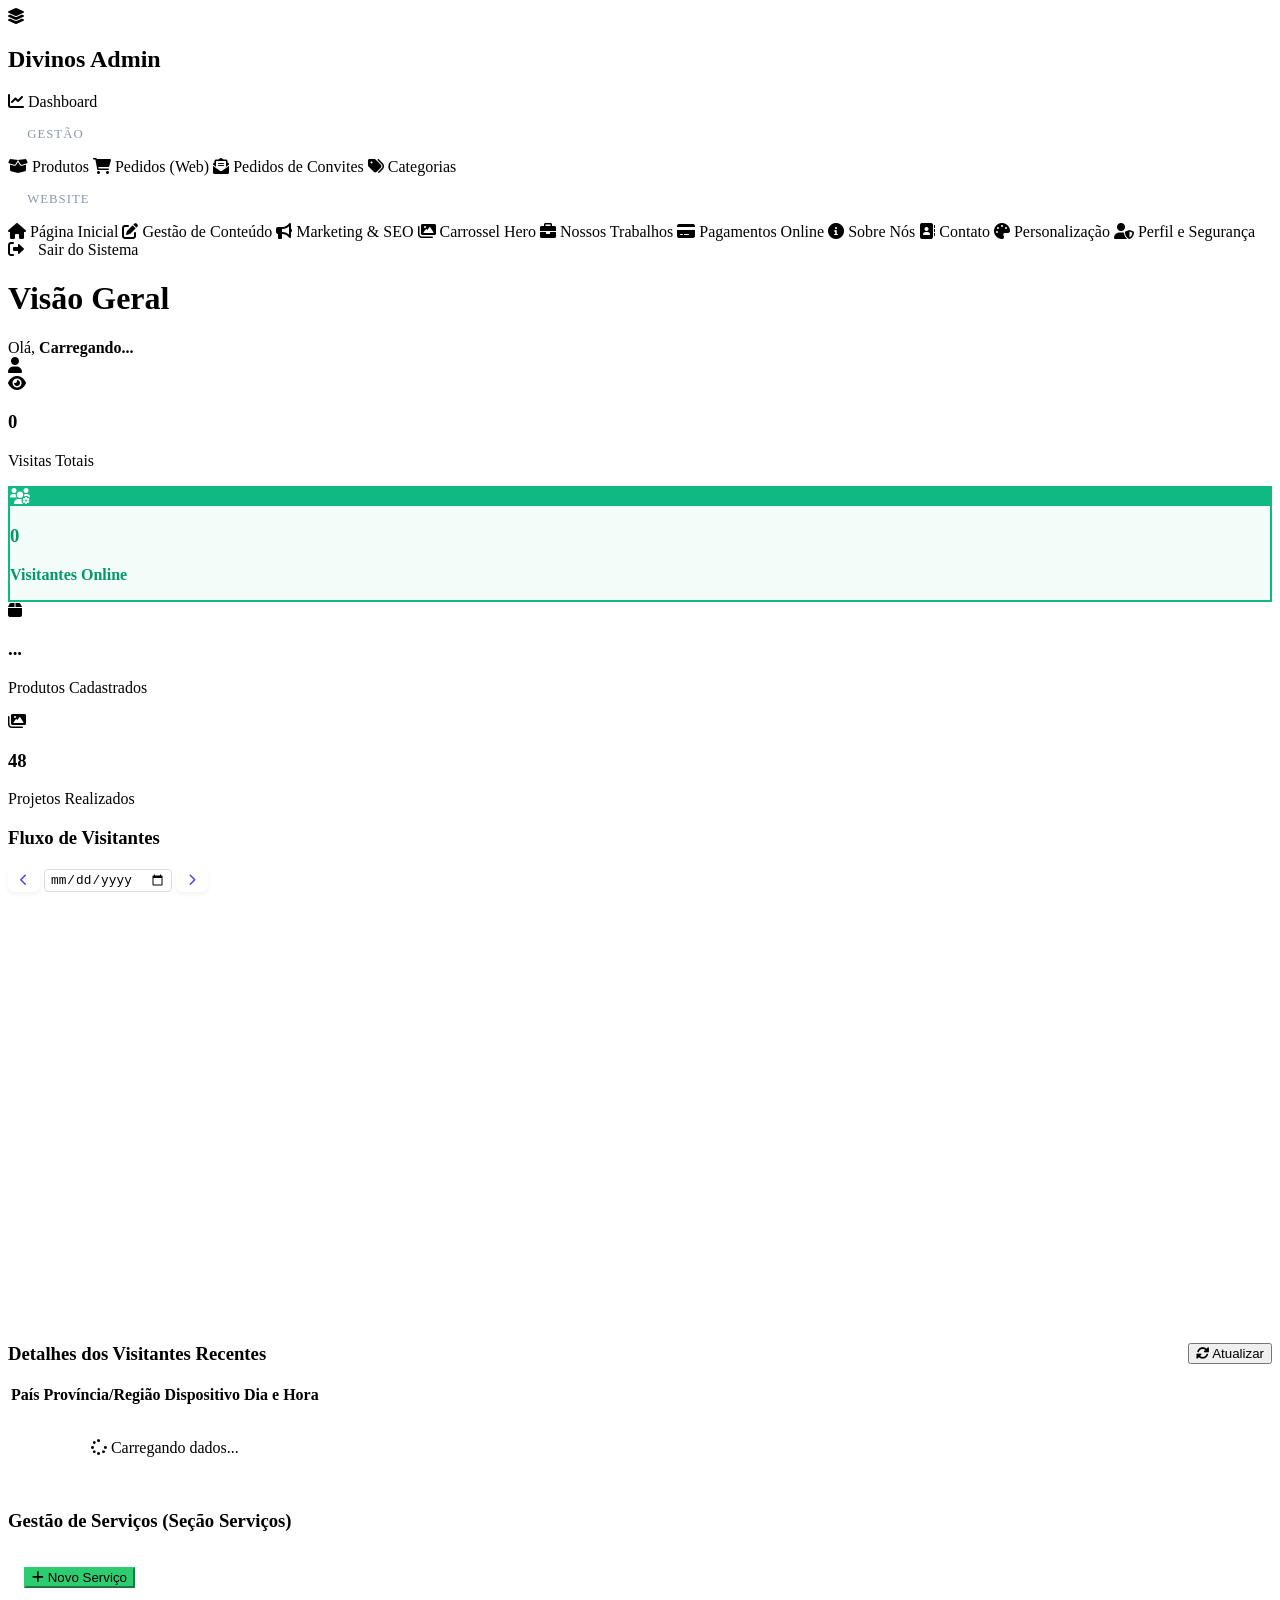
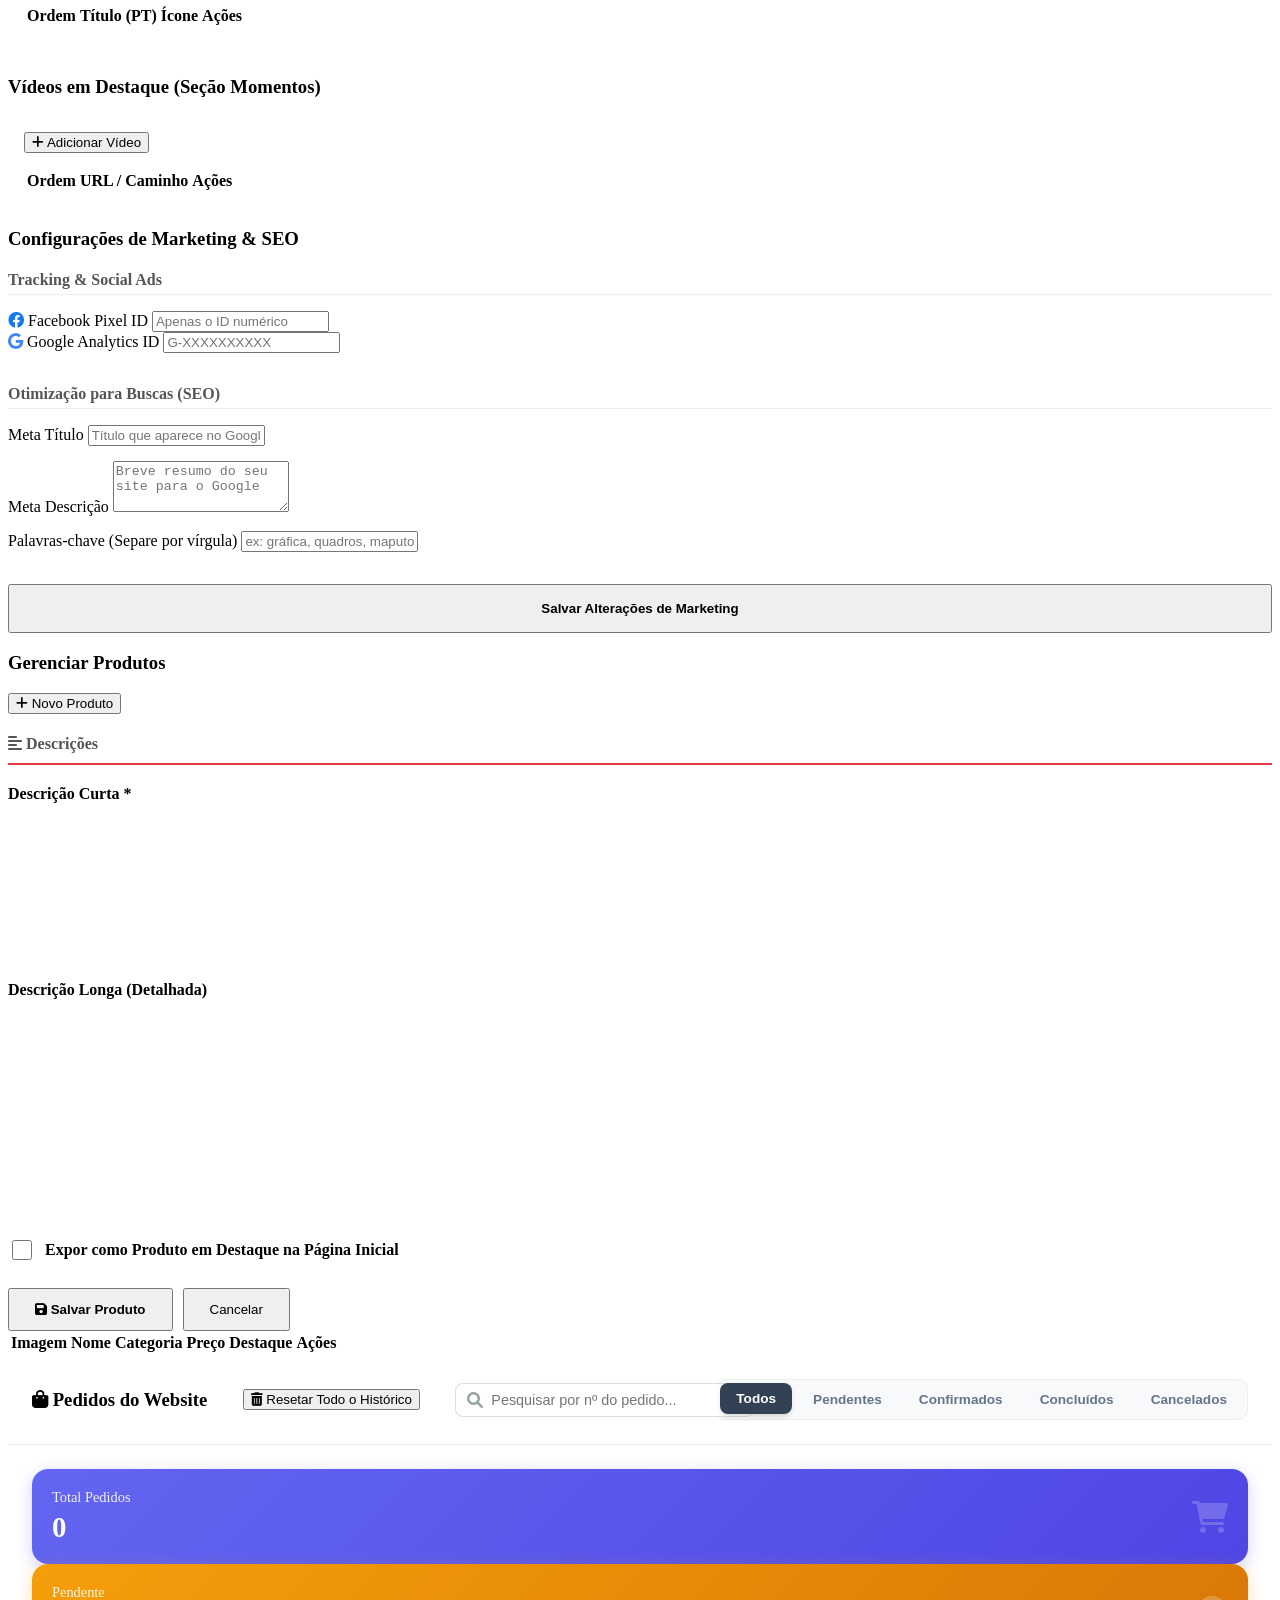
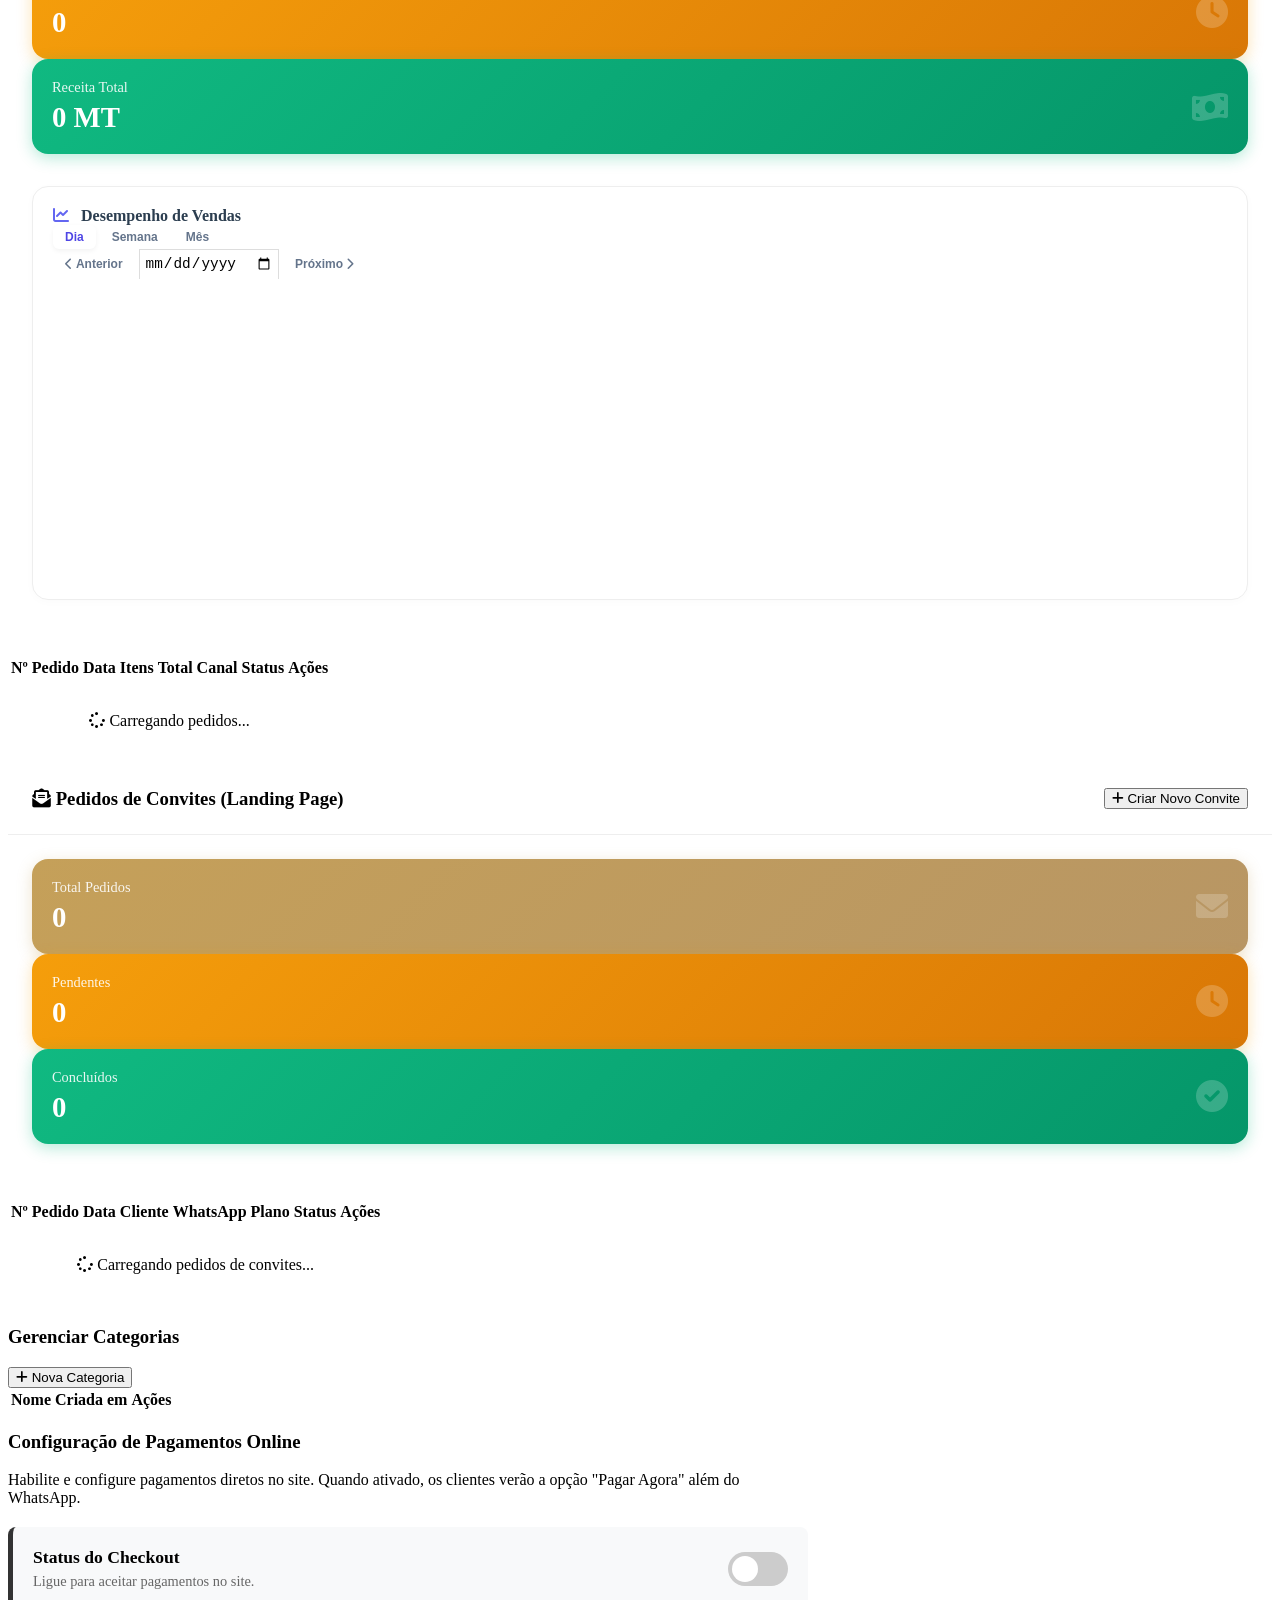
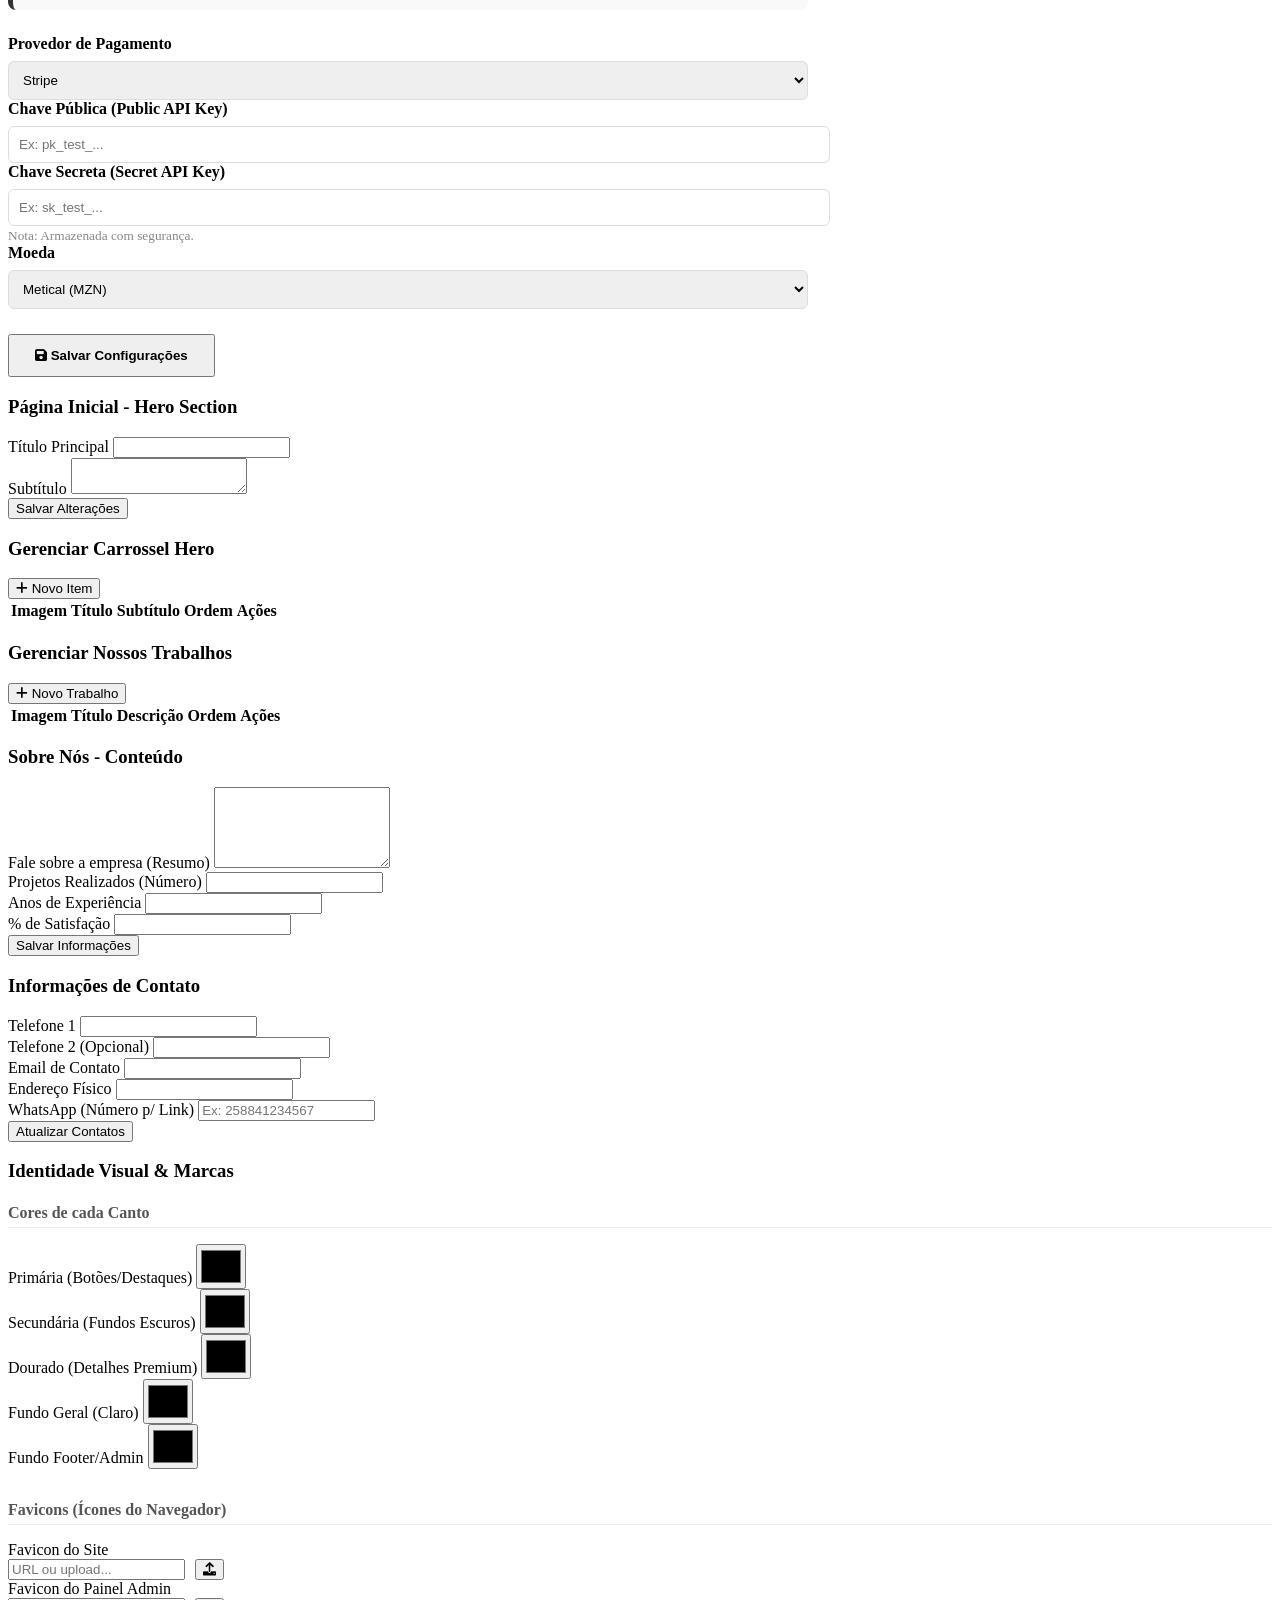
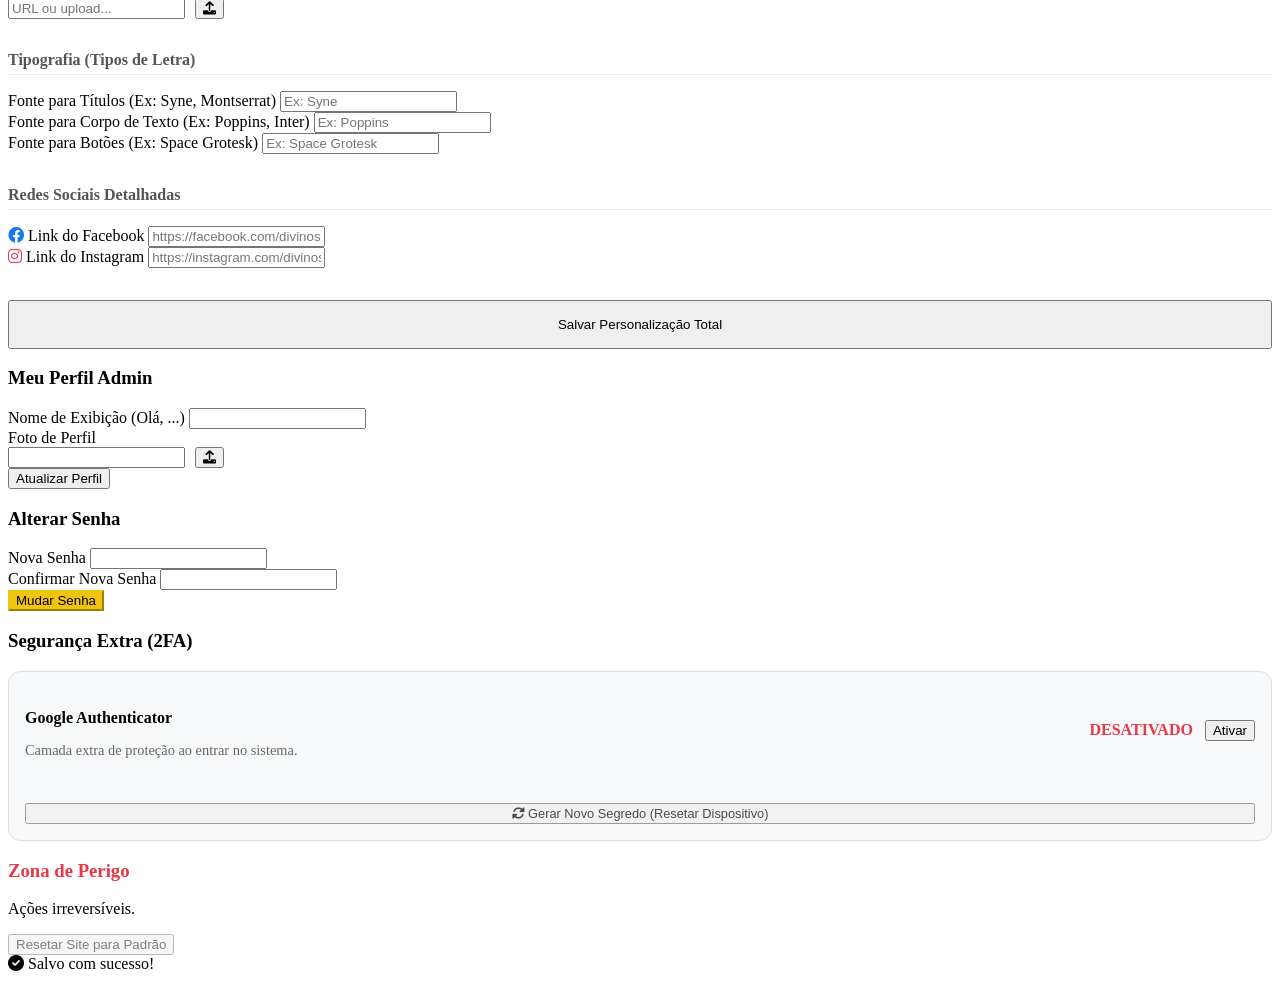
==== frontend/src/admin/dashboard.html @ 1ccf0451 "Finalização do sistema" ====
<!DOCTYPE html>
<html lang="pt">

<head>
    <meta charset="UTF-8">
    <meta name="viewport" content="width=device-width, initial-scale=1.0">
    <title>Divinos Admin | Painel de Controle</title>
    <link rel="shortcut icon" href="/assets/images/logo-official.png" type="image/x-icon">
    <!-- Fonts -->
    <link href="https://fonts.googleapis.com/css2?family=Poppins:wght@300;400;500;600;700&display=swap"
        rel="stylesheet">
    <!-- Icons -->
    <link rel="stylesheet" href="https://cdnjs.cloudflare.com/ajax/libs/font-awesome/6.0.0/css/all.min.css">
    <!-- Quill Editor (Rich Text) -->
    <link href="https://cdn.quilljs.com/1.3.7/quill.snow.css" rel="stylesheet">
    <script src="https://cdn.quilljs.com/1.3.7/quill.js"></script>
    <!-- Chart.js -->
    <script src="https://cdn.jsdelivr.net/npm/chart.js"></script>
    <!-- jsPDF for Invoices -->
    <script src="https://cdnjs.cloudflare.com/ajax/libs/jspdf/2.5.1/jspdf.umd.min.js"></script>
    <script src="https://cdnjs.cloudflare.com/ajax/libs/jspdf-autotable/3.5.23/jspdf.plugin.autotable.min.js"></script>
    <!-- Custom CSS -->
    <link rel="stylesheet" href="/admin/css/admin.css?v=11">
    <style>
        /* Novos estilos para os filtros de pedidos */
        .order-filter-btn {
            padding: 8px 16px;
            border-radius: 8px;
            border: none;
            cursor: pointer;
            font-size: 0.85rem;
            font-weight: 600;
            transition: all 0.3s cubic-bezier(0.4, 0, 0.2, 1);
            color: #64748b;
            background: transparent;
        }

        .order-filter-btn:hover {
            background: #f1f5f9;
            color: #334155;
        }

        .order-filter-btn.active {
            box-shadow: 0 4px 6px -1px rgba(0, 0, 0, 0.1), 0 2px 4px -1px rgba(0, 0, 0, 0.06);
            transform: translateY(-1px);
        }

        /* Cores vibrantes para os filtros ativos */
        .order-filter-btn.active[data-status="all"] {
            background: #334155;
            color: white;
        }

        .order-filter-btn.active[data-status="pendente"] {
            background: #f59e0b;
            color: white;
        }

        .order-filter-btn.active[data-status="confirmado"] {
            background: #0ea5e9;
            color: white;
        }

        .order-filter-btn.active[data-status="concluido"] {
            background: #10b981;
            color: white;
        }

        .order-filter-btn.active[data-status="cancelado"] {
            background: #ef4444;
            color: white;
        }

        /* Estilo para seletores de período do gráfico */
        .period-btn {
            padding: 5px 12px;
            border-radius: 6px;
            border: none;
            font-size: 0.75rem;
            font-weight: 600;
            cursor: pointer;
            transition: all 0.2s;
            color: #64748b;
            background: transparent;
        }

        .period-btn.active {
            background: white;
            color: #4f46e5;
            box-shadow: 0 2px 5px rgba(0, 0, 0, 0.05);
        }

        .search-box-admin input:focus {
            border-color: #6366f1 !important;
            box-shadow: 0 0 0 3px rgba(99, 102, 241, 0.1);
        }

        /* Toggle Switch */
        .switch {
            position: relative;
            display: inline-block;
            width: 60px;
            height: 34px;
        }

        .switch input {
            opacity: 0;
            width: 0;
            height: 0;
        }

        .slider {
            position: absolute;
            cursor: pointer;
            top: 0;
            left: 0;
            right: 0;
            bottom: 0;
            background-color: #ccc;
            transition: .4s;
        }

        .slider:before {
            position: absolute;
            content: "";
            height: 26px;
            width: 26px;
            left: 4px;
            bottom: 4px;
            background-color: white;
            transition: .4s;
        }

        input:checked+.slider {
            background-color: #2196F3;
        }

        input:focus+.slider {
            box-shadow: 0 0 1px #2196F3;
        }

        input:checked+.slider:before {
            transform: translateX(26px);
        }

        .slider.round {
            border-radius: 34px;
        }

        .slider.round:before {
            border-radius: 50%;
        }

        .nav-item {
            cursor: pointer;
        }

        .pulse-green {
            background-color: #10b981 !important;
            box-shadow: 0 0 0 0 rgba(16, 185, 129, 0.7);
            animation: pulse-green 2s infinite;
        }

        .pulse-red {
            background-color: #ef4444 !important;
            box-shadow: 0 0 0 0 rgba(239, 68, 68, 0.7);
            animation: pulse-red 2s infinite;
        }

        @keyframes pulse-green {
            0% { transform: scale(0.95); box-shadow: 0 0 0 0 rgba(16, 185, 129, 0.7); }
            70% { transform: scale(1); box-shadow: 0 0 0 10px rgba(16, 185, 129, 0); }
            100% { transform: scale(0.95); box-shadow: 0 0 0 0 rgba(16, 185, 129, 0); }
        }

        @keyframes pulse-red {
            0% { transform: scale(0.95); box-shadow: 0 0 0 0 rgba(239, 68, 68, 0.7); }
            70% { transform: scale(1); box-shadow: 0 0 0 10px rgba(239, 68, 68, 0); }
            100% { transform: scale(0.95); box-shadow: 0 0 0 0 rgba(239, 68, 68, 0); }
        }

        .status-dot {
            width: 12px;
            height: 12px;
            border-radius: 50%;
            display: inline-block;
        }
    </style>
</head>

<body>
    <div class="sidebar-overlay" onclick="toggleSidebar()"></div>

    <!-- Sidebar -->
    <aside class="sidebar">
        <div class="brand">
            <i class="fas fa-layer-group"></i>
            <h2>Divinos Admin</h2>
        </div>

        <nav class="nav-menu">
            <a onclick="switchTab('dashboard')" class="nav-item active" id="nav-dashboard">
                <i class="fas fa-chart-line"></i> Dashboard
            </a>
            <div
                style="padding: 1rem 1.2rem; font-size: 0.8rem; color: #8898aa; text-transform: uppercase; letter-spacing: 1px;">
                Gestão</div>
            <a onclick="switchTab('products')" class="nav-item" id="nav-products">
                <i class="fas fa-box-open"></i> Produtos
            </a>
            <a onclick="switchTab('orders')" class="nav-item" id="nav-orders">
                <i class="fas fa-shopping-cart"></i> Pedidos (Web)
            </a>
            <a onclick="switchTab('convite-orders')" class="nav-item" id="nav-convite-orders">
                <i class="fas fa-envelope-open-text"></i> Pedidos de Convites
            </a>
            <a onclick="switchTab('categories')" class="nav-item" id="nav-categories">
                <i class="fas fa-tags"></i> Categorias
            </a>

            <div
                style="padding: 1rem 1.2rem; font-size: 0.8rem; color: #8898aa; text-transform: uppercase; letter-spacing: 1px;">
                Website</div>
            <a onclick="switchTab('home-editor')" class="nav-item" id="nav-home-editor">
                <i class="fas fa-home"></i> Página Inicial
            </a>
            <a onclick="switchTab('content-mgmt')" class="nav-item" id="nav-content-mgmt">
                <i class="fas fa-edit"></i> Gestão de Conteúdo
            </a>
            <a onclick="switchTab('marketing')" class="nav-item" id="nav-marketing">
                <i class="fas fa-bullhorn"></i> Marketing & SEO
            </a>
            <a onclick="switchTab('carousel-editor')" class="nav-item" id="nav-carousel-editor">
                <i class="fas fa-images"></i> Carrossel Hero
            </a>
            <a onclick="switchTab('trabalhos-editor')" class="nav-item" id="nav-trabalhos-editor">
                <i class="fas fa-briefcase"></i> Nossos Trabalhos
            </a>
            <a onclick="switchTab('payments')" class="nav-item" id="nav-payments">
                <i class="fas fa-credit-card"></i> Pagamentos Online
            </a>
            <a onclick="switchTab('about-editor')" class="nav-item" id="nav-about-editor">
                <i class="fas fa-info-circle"></i> Sobre Nós
            </a>
            <a onclick="switchTab('contact-editor')" class="nav-item" id="nav-contact-editor">
                <i class="fas fa-address-book"></i> Contato
            </a>
            <a onclick="switchTab('settings')" class="nav-item" id="nav-settings">
                <i class="fas fa-palette"></i> Personalização
            </a>
            <a onclick="switchTab('profile')" class="nav-item" id="nav-profile">
                <i class="fas fa-user-shield"></i> Perfil e Segurança
            </a>
        </nav>

        <div class="sidebar-footer">
            <a onclick="logout()" class="logout-btn">
                <i class="fas fa-sign-out-alt" style="margin-right: 10px;"></i> Sair do Sistema
            </a>
        </div>
    </aside>

    <!-- Main Content -->
    <main class="main-content">
        <header class="header">
            <div style="display: flex; align-items: center; gap: 1rem;">
                <button class="menu-toggle" onclick="toggleSidebar()"
                    style="display: none; background: none; border: none; font-size: 1.5rem; cursor: pointer; color: var(--primary-color);">
                    <i class="fas fa-bars"></i>
                </button>
                <h1 id="page-title">Visão Geral</h1>
            </div>
            <div class="user-profile">
                <span>Olá, <strong id="admin-display-name">Carregando...</strong></span>
                <div class="user-avatar" id="admin-profile-circle">
                    <img id="admin-profile-img" src=""
                        style="width: 100%; height: 100%; object-fit: cover; border-radius: 50%; display: none;">
                    <i id="admin-default-icon" class="fas fa-user"></i>
                </div>
            </div>
        </header>

        <!-- DASHBOARD (OVERVIEW) TAB -->
        <section id="dashboard" class="section active">
            <div class="stats-grid">
                <div class="stat-card">
                    <div class="stat-icon blue"><i class="fas fa-eye"></i></div>
                    <div class="stat-info">
                        <h3 id="views-count">0</h3>
                        <p>Visitas Totais</p>
                    </div>
                </div>
                <div class="stat-card" style="border: 2px solid #10b981; background: rgba(16, 185, 129, 0.05);">
                    <div class="stat-icon green" style="background: #10b981; color: white;">
                        <i class="fas fa-users-cog"></i>
                    </div>
                    <div class="stat-info">
                        <h3 style="color: #059669; display: flex; align-items: center; gap: 10px;">
                            <span id="online-count">0</span>
                            <span id="status-dot" class="status-dot"></span>
                        </h3>
                        <p style="color: #059669; font-weight: 600;">Visitantes Online</p>
                    </div>
                </div>
                <div class="stat-card">
                    <div class="stat-icon green"><i class="fas fa-box"></i></div>
                    <div class="stat-info">
                        <h3 id="products-count">...</h3>
                        <p>Produtos Cadastrados</p>
                    </div>
                </div>
                <div class="stat-card">
                    <div class="stat-icon purple"><i class="fas fa-images"></i></div>
                    <div class="stat-info">
                        <h3 id="projects-count">48</h3>
                        <p>Projetos Realizados</p>
                    </div>
                </div>
                <!--<div class="stat-card">
                    <div class="stat-icon orange"><i class="fas fa-envelope"></i></div>
                    <div class="stat-info">
                        <h3>12</h3>
                        <p>Mensagens Novas</p>
                    </div>
                </div>-->
            </div>

            <div class="card">
                <div class="chart-header">
                    <h3 class="card-title">Fluxo de Visitantes</h3>
                    <div class="chart-period-selector">
                        <button class="period-btn active" onclick="navigateChart('visitors', -1)"><i class="fas fa-chevron-left"></i></button>
                        <input type="date" id="visitors-date-picker" onchange="jumpToDate('visitors', this.value)" style="border: 1px solid #ddd; border-radius: 4px; padding: 2px 5px; font-size: 0.8rem;">
                        <button class="period-btn active" onclick="navigateChart('visitors', 1)"><i class="fas fa-chevron-right"></i></button>
                    </div>
                </div>
                <div class="chart-container" style="position: relative; height: 400px; width: 100%;">
                    <canvas id="visitorsChart"></canvas>
                </div>
            </div>

            <!-- Tabela Detalhada de Visitas -->
            <div class="card" style="margin-top: 2rem;">
                <div class="card-header" style="display: flex; justify-content: space-between; align-items: center;">
                    <h3 class="card-title">Detalhes dos Visitantes Recentes</h3>
                    <button class="btn btn-secondary btn-sm" onclick="fetchRecentVisits()">
                        <i class="fas fa-sync-alt"></i> Atualizar
                    </button>
                </div>
                <div class="table-container" style="overflow-x: auto;">
                    <table class="products-table">
                        <thead>
                            <tr>
                                <th>País</th>
                                <th>Província/Região</th>
                                <th>Dispositivo</th>
                                <th>Dia e Hora</th>
                            </tr>
                        </thead>
                        <tbody id="visits-table-body">
                            <tr>
                                <td colspan="4" style="text-align: center; padding: 2rem;">
                                    <i class="fas fa-spinner fa-spin"></i> Carregando dados...
                                </td>
                            </tr>
                        </tbody>
                    </table>
                </div>
            </div>
        </section>

        <!-- CONTENT MANAGEMENT TAB -->
        <section id="content-mgmt" class="section">
            <div class="card">
                <div class="card-header">
                    <h3 class="card-title">Gestão de Serviços (Seção Serviços)</h3>
                </div>
                <div style="padding: 1rem;">
                    <button class="btn btn-primary" onclick="showServiceModal()"
                        style="margin-bottom: 1rem; background-color: #2ecc71; border-color: #2ecc71;">
                        <i class="fas fa-plus"></i> Novo Serviço
                    </button>
                    <div class="table-container" style="overflow-x: auto;">
                        <table class="products-table">
                            <thead>
                                <tr>
                                    <th>Ordem</th>
                                    <th>Título (PT)</th>
                                    <th>Ícone</th>
                                    <th>Ações</th>
                                </tr>
                            </thead>
                            <tbody id="services-table-body"></tbody>
                        </table>
                    </div>
                </div>
            </div>

            <div class="card" style="margin-top: 2rem;">
                <div class="card-header">
                    <h3 class="card-title">Vídeos em Destaque (Seção Momentos)</h3>
                </div>
                <div style="padding: 1rem;">
                    <button class="btn btn-primary" onclick="showMomentoModal()" style="margin-bottom: 1rem;">
                        <i class="fas fa-plus"></i> Adicionar Vídeo
                    </button>
                    <div class="table-container" style="overflow-x: auto;">
                        <table class="products-table">
                            <thead>
                                <tr>
                                    <th>Ordem</th>
                                    <th>URL / Caminho</th>
                                    <th>Ações</th>
                                </tr>
                            </thead>
                            <tbody id="momentos-table-body"></tbody>
                        </table>
                    </div>
                </div>
            </div>
        </section>

        <!-- MARKETING & SEO TAB -->
        <section id="marketing" class="section">
            <div class="card">
                <div class="card-header">
                    <h3 class="card-title">Configurações de Marketing & SEO</h3>
                </div>
                <form id="marketing-settings-form">
                    <div style="margin-bottom: 2rem;">
                        <h4
                            style="margin-bottom: 1rem; color: #555; border-bottom: 1px solid #eee; padding-bottom: 5px;">
                            Tracking & Social Ads</h4>
                        <div class="form-grid">
                            <div class="form-group">
                                <label><i class="fab fa-facebook" style="color: #1877f2;"></i> Facebook Pixel ID</label>
                                <input type="text" name="marketing_fb_pixel_id" class="form-control"
                                    placeholder="Apenas o ID numérico">
                            </div>
                            <div class="form-group">
                                <label><i class="fab fa-google" style="color: #4285f4;"></i> Google Analytics ID</label>
                                <input type="text" name="marketing_google_analytics_id" class="form-control"
                                    placeholder="G-XXXXXXXXXX">
                            </div>
                        </div>
                    </div>

                    <div style="margin-bottom: 2rem;">
                        <h4
                            style="margin-bottom: 1rem; color: #555; border-bottom: 1px solid #eee; padding-bottom: 5px;">
                            Otimização para Buscas (SEO)</h4>
                        <div class="form-group">
                            <label>Meta Título</label>
                            <input type="text" name="seo_title" class="form-control"
                                placeholder="Título que aparece no Google">
                        </div>
                        <div class="form-group" style="margin-top: 15px;">
                            <label>Meta Descrição</label>
                            <textarea name="seo_description" class="form-control" rows="3"
                                placeholder="Breve resumo do seu site para o Google"></textarea>
                        </div>
                        <div class="form-group" style="margin-top: 15px;">
                            <label>Palavras-chave (Separe por vírgula)</label>
                            <input type="text" name="seo_keywords" class="form-control"
                                placeholder="ex: gráfica, quadros, maputo, memórias">
                        </div>
                    </div>

                    <button type="submit" class="btn btn-primary"
                        style="width: 100%; padding: 15px; font-weight: 600;">Salvar Alterações de Marketing</button>
                </form>
            </div>
        </section>

        <!-- PRODUCTS TAB -->
        <section id="products" class="section">
            <div class="card">
                <div class="card-header">
                    <h3 class="card-title">Gerenciar Produtos</h3>
                    <button class="btn btn-primary" onclick="showAddProductForm()"><i class="fas fa-plus"></i> Novo
                        Produto</button>
                </div>

                <!-- Add/Edit Form (Initially Hidden) -->
                <div id="product-form-container"
                    style="display:none; background: #f8f9fa; padding: 25px; border-radius: 12px; margin-bottom: 25px; border: 1px solid #e0e0e0;">
                    <form id="product-form">
                        <input type="hidden" id="prod-id">
                        <input type="hidden" id="prod-gallery" value="[]"> <!--Array as JSON string -->

                        <!-- Seção: Informações Básicas -->
                        <div style="margin-bottom: 30px;">
                            <h4
                                style="color: #555; border-bottom: 2px solid #e63946; padding-bottom: 10px; margin-bottom: 20px;">
                                <i class="fas fa-info-circle"></i> Informações Básicas
                            </h4>
                            <div class="form-grid" style="display: grid; grid-template-columns: 1fr 1fr; gap: 20px;">
                                <div class="form-group">
                                    <label style="font-weight: 600; display: block; margin-bottom: 8px;">Nome do Produto
                                        *</label>
                                    <input type="text" id="prod-title" class="form-control" required
                                        style="width: 100%; border: 1px solid #ddd; padding: 10px; border-radius: 6px;">
                                </div>
                                <div class="form-group">
                                    <label style="font-weight: 600; display: block; margin-bottom: 8px;">Categoria
                                        *</label>
                                    <select id="prod-category" class="form-control" onchange="handleCategoryChange(this.value)"
                                        style="width: 100%; border: 1px solid #ddd; padding: 10px; border-radius: 6px;">
                                        <option value="">Selecione...</option>
                                        <!-- Dynamic categories via JS -->
                                    </select>
                                </div>
                                <div class="form-group">
                                    <label style="font-weight: 600; display: block; margin-bottom: 8px;">Preço (MT)
                                        *</label>
                                    <input type="text" id="prod-price" class="form-control" placeholder="Ex: 5000"
                                        style="width: 100%; border: 1px solid #ddd; padding: 10px; border-radius: 6px;">
                                </div>
                                <div class="form-group">
                                    <label style="font-weight: 600; display: block; margin-bottom: 8px;">SKU
                                        (Código)</label>
                                    <input type="text" id="prod-sku" class="form-control"
                                        placeholder="Auto-gerado se vazio"
                                        style="width: 100%; border: 1px solid #ddd; padding: 10px; border-radius: 6px;">
                                </div>
                            </div>
                        </div>

                        <!-- Seção: Preços e Avaliações -->
                        <div style="margin-bottom: 30px;">
                            <h4
                                style="color: #555; border-bottom: 2px solid #e63946; padding-bottom: 10px; margin-bottom: 20px;">
                                <i class="fas fa-tags"></i> Preços, Descontos e Avaliações
                            </h4>
                            <div class="form-grid"
                                style="display: grid; grid-template-columns: 1fr 1fr 1fr; gap: 20px;">
                                <div class="form-group">
                                    <label style="font-weight: 600; display: block; margin-bottom: 8px;">Desconto
                                        (%)</label>
                                    <input type="number" id="prod-discount" class="form-control" min="0" max="100"
                                        placeholder="0"
                                        style="width: 100%; border: 1px solid #ddd; padding: 10px; border-radius: 6px;">
                                    <small style="color: #888;">0-100</small>
                                </div>
                                <div class="form-group">
                                    <label style="font-weight: 600; display: block; margin-bottom: 8px;">Avaliação
                                        Média</label>
                                    <input type="number" id="prod-rating" class="form-control" min="0" max="5"
                                        step="0.1" placeholder="0.0"
                                        style="width: 100%; border: 1px solid #ddd; padding: 10px; border-radius: 6px;">
                                    <small style="color: #888;">0.0 a 5.0</small>
                                </div>
                                <div class="form-group">
                                    <label style="font-weight: 600; display: block; margin-bottom: 8px;">Nº de
                                        Avaliações</label>
                                    <input type="number" id="prod-reviews" class="form-control" min="0" placeholder="0"
                                        style="width: 100%; border: 1px solid #ddd; padding: 10px; border-radius: 6px;">
                                </div>
                            </div>
                        </div>

                        <!-- Seção: Badge e Variações -->
                        <div style="margin-bottom: 30px;">
                            <h4
                                style="color: #555; border-bottom: 2px solid #e63946; padding-bottom: 10px; margin-bottom: 20px;">
                                <i class="fas fa-certificate"></i> Badge e Variações
                            </h4>
                            <div class="form-grid" style="display: grid; grid-template-columns: 1fr 2fr; gap: 20px;">
                                <div class="form-group">
                                    <label style="font-weight: 600; display: block; margin-bottom: 8px;">Badge</label>
                                    <select id="prod-badge" class="form-control"
                                        style="width: 100%; border: 1px solid #ddd; padding: 10px; border-radius: 6px;">
                                        <option value="">Nenhum</option>
                                        <option value="Sale">Sale</option>
                                        <option value="New">New</option>
                                        <option value="Hot">Hot</option>
                                        <option value="Premium">Premium</option>
                                    </select>
                                </div>
                                <div class="form-group">
                                    <label style="font-weight: 600; display: block; margin-bottom: 8px;">Tags (separadas
                                        por vírgula)</label>
                                    <input type="text" id="prod-tags" class="form-control"
                                        placeholder="Ex: Premium, Bestseller, Novo"
                                        style="width: 100%; border: 1px solid #ddd; padding: 10px; border-radius: 6px;">
                                </div>
                            </div>
                            <div class="form-group" style="margin-top: 20px;">
                                <label style="font-weight: 600; display: block; margin-bottom: 8px;">Tamanhos/Volumes
                                    (separados por vírgula)</label>
                                <input type="text" id="prod-sizes" class="form-control"
                                    placeholder="Ex: Pequeno, Médio, Grande ou 30ml, 60ml, 100ml"
                                    style="width: 100%; border: 1px solid #ddd; padding: 10px; border-radius: 6px;">
                            </div>
                        </div>

                        <div class="form-group">
                            <label style="font-weight: 600; display: block; margin-bottom: 8px;">Imagem de Capa
                                (Principal) *</label>
                            <div style="display: flex; gap: 10px;">
                                <input type="url" id="prod-image" class="form-control" placeholder="URL da imagem..."
                                    style="flex: 1; border: 1px solid #ddd; padding: 10px; border-radius: 6px;">
                                <button type="button" class="btn btn-secondary"
                                    onclick="document.getElementById('file-upload-main').click()"><i
                                        class="fas fa-upload"></i></button>
                            </div>
                            <input type="file" id="file-upload-main" style="display: none;" accept="image/*"
                                onchange="handleFileUpload(this, 'prod-image', 'prod-preview')">
                            <img id="prod-preview" class="img-preview" src=""
                                style="max-height: 100px; margin-top: 10px; display: none; border-radius: 6px;">
                        </div>
                        <div class="form-group" style="margin-top: 20px;">
                            <label style="font-weight: 600; display: block; margin-bottom: 8px;">Galeria de Imagens
                                (Opcional)</label>
                            <div id="gallery-container"
                                style="display: flex; flex-wrap: wrap; gap: 10px; margin-bottom: 10px;">
                                <!-- Gallery items thumb via JS -->
                            </div>
                            <button type="button" class="btn btn-secondary"
                                onclick="document.getElementById('file-upload-gallery').click()">
                                <i class="fas fa-images"></i> Adicionar Foto à Galeria
                            </button>
                            <input type="file" id="file-upload-gallery" style="display: none;" accept="image/*"
                                onchange="handleGalleryUpload(this)">
                        </div>
                </div>

                <!-- Seção: Descrições -->
                <div style="margin-bottom: 30px;">
                    <h4
                        style="color: #555; border-bottom: 2px solid #e63946; padding-bottom: 10px; margin-bottom: 20px;">
                        <i class="fas fa-align-left"></i> Descrições
                    </h4>
                    <div class="form-group">
                        <label style="font-weight: 600; display: block; margin-bottom: 8px;">Descrição Curta
                            *</label>
                        <div id="short-description-editor" style="background: white; min-height: 150px;"></div>
                        <textarea id="prod-desc" style="display: none;"></textarea>
                    </div>
                    <div class="form-group" style="margin-top: 20px;">
                        <label style="font-weight: 600; display: block; margin-bottom: 8px;">Descrição Longa
                            (Detalhada)</label>
                        <div id="long-description-editor" style="background: white; min-height: 200px;"></div>
                        <textarea id="prod-long-desc" style="display: none;"></textarea>
                    </div>
                </div>

                <!-- Checkbox Destaque -->
                <div class="form-group" style="margin-top: 20px; display: flex; align-items: center; gap: 10px;">
                    <input type="checkbox" id="prod-featured" style="width: 20px; height: 20px; cursor: pointer;">
                    <label for="prod-featured" style="font-weight: 600; cursor: pointer;">Expor como Produto em
                        Destaque na Página Inicial</label>
                </div>

                <!-- Botões -->
                <div style="display: flex; gap: 10px; margin-top: 25px;">
                    <button type="submit" class="btn btn-success" style="padding: 12px 25px; font-weight: 600;"><i
                            class="fas fa-save"></i> Salvar
                        Produto</button>
                    <button type="button" class="btn btn-danger" onclick="hideProductForm()"
                        style="padding: 12px 25px;">Cancelar</button>
                </div>
                </form>
            </div>

            <div class="table-container">
                <table>
                    <thead>
                        <tr>
                            <th>Imagem</th>
                            <th>Nome</th>
                            <th>Categoria</th>
                            <th>Preço</th>
                            <th>Destaque</th>
                            <th>Ações</th>
                        </tr>
                    </thead>
                    <tbody id="products-table-body">
                        <!-- JS fill -->
                    </tbody>
                </table>
            </div>
            </div>
        </section>

        <!-- ORDERS TAB -->
        <section id="orders" class="section">
            <div class="card">
                <div class="card-header"
                    style="display: flex; justify-content: space-between; align-items: center; flex-wrap: wrap; gap: 15px; border-bottom: 1px solid #eee; padding: 1.5rem;">
                    <h3 class="card-title" style="margin: 0;"><i class="fas fa-shopping-bag"></i> Pedidos do Website
                    </h3>
                    <div style="display: flex; gap: 10px;">
                        <button class="btn btn-danger btn-sm" onclick="resetAllOrders()">
                            <i class="fas fa-trash-alt"></i> Resetar Todo o Histórico
                        </button>
                    </div>
                    <div style="display: flex; gap: 10px; flex-wrap: wrap; align-items: center;">
                        <div class="search-box-admin" style="position: relative; min-width: 250px;">
                            <i class="fas fa-search"
                                style="position: absolute; left: 12px; top: 50%; transform: translateY(-50%); color: #95a5a6;"></i>
                            <input type="text" id="order-search-input" placeholder="Pesquisar por nº do pedido..."
                                onkeyup="searchOrders()"
                                style="width: 100%; padding: 8px 12px 8px 35px; border-radius: 8px; border: 1px solid #ddd; outline: none; transition: all 0.3s; font-size: 0.9rem;">
                        </div>
                        <div class="filter-group-admin"
                            style="display: flex; gap: 5px; background: #f8f9fa; padding: 4px; border-radius: 10px; border: 1px solid #eee;">
                            <button class="order-filter-btn active" data-status="all"
                                onclick="filterOrders('all', this)">Todos</button>
                            <button class="order-filter-btn btn-pendente" data-status="pendente"
                                onclick="filterOrders('pendente', this)">Pendentes</button>
                            <button class="order-filter-btn btn-confirmado" data-status="confirmado"
                                onclick="filterOrders('confirmado', this)">Confirmados</button>
                            <button class="order-filter-btn btn-concluido" data-status="concluido"
                                onclick="filterOrders('concluido', this)">Concluídos</button>
                            <button class="order-filter-btn btn-cancelado" data-status="cancelado"
                                onclick="filterOrders('cancelado', this)">Cancelados</button>
                        </div>
                    </div>
                </div>

                <div style="padding: 1.5rem;">
                    <div class="stats-grid"
                        style="grid-template-columns: repeat(auto-fit, minmax(200px, 1fr)); gap: 20px; margin-bottom: 2rem;">
                        <div
                            style="background: linear-gradient(135deg, #6366f1, #4f46e5); padding: 20px; border-radius: 16px; color: white; box-shadow: 0 4px 15px rgba(99, 102, 241, 0.3);">
                            <div style="display: flex; justify-content: space-between; align-items: center;">
                                <div>
                                    <p style="margin: 0; font-size: 0.9rem; opacity: 0.9; font-weight: 500;">Total
                                        Pedidos</p>
                                    <h3 id="orders-total-count"
                                        style="margin: 5px 0 0; font-size: 1.8rem; font-weight: 700;">0</h3>
                                </div>
                                <i class="fas fa-shopping-cart" style="font-size: 2rem; opacity: 0.2;"></i>
                            </div>
                        </div>
                        <!-- Cor de Pendentes mais elegante (Amber Deep) -->
                        <div
                            style="background: linear-gradient(135deg, #f59e0b, #d97706); padding: 20px; border-radius: 16px; color: white; box-shadow: 0 4px 15px rgba(245, 158, 11, 0.3);">
                            <div style="display: flex; justify-content: space-between; align-items: center;">
                                <div>
                                    <p style="margin: 0; font-size: 0.9rem; opacity: 0.9; font-weight: 500;">Pendente
                                    </p>
                                    <h3 id="orders-pending-count"
                                        style="margin: 5px 0 0; font-size: 1.8rem; font-weight: 700;">0</h3>
                                </div>
                                <i class="fas fa-clock" style="font-size: 2rem; opacity: 0.2;"></i>
                            </div>
                        </div>
                        <!-- Cor de Receita mais elegante (Emerald Premium) -->
                        <div
                            style="background: linear-gradient(135deg, #10b981, #059669); padding: 20px; border-radius: 16px; color: white; box-shadow: 0 4px 15px rgba(16, 185, 129, 0.3);">
                            <div style="display: flex; justify-content: space-between; align-items: center;">
                                <div>
                                    <p style="margin: 0; font-size: 0.9rem; opacity: 0.9; font-weight: 500;">Receita
                                        Total</p>
                                    <h3 id="orders-revenue"
                                        style="margin: 5px 0 0; font-size: 1.8rem; font-weight: 700;">0 MT</h3>
                                </div>
                                <i class="fas fa-money-bill-wave" style="font-size: 2rem; opacity: 0.2;"></i>
                            </div>
                        </div>
                    </div>

                    <!-- Gráfico de Vendas -->
                    <div
                        style="background: white; border-radius: 16px; border: 1px solid #eee; padding: 20px; margin-bottom: 2rem; box-shadow: 0 2px 10px rgba(0,0,0,0.02);">
                        <div class="chart-header" style="justify-content: flex-start; gap: 20px;">
                            <h4 style="margin: 0; color: #2c3e50; font-weight: 600;"><i class="fas fa-chart-line"
                                    style="color: #6366f1; margin-right: 8px;"></i> Desempenho de Vendas</h4>
                            <div class="chart-period-selector">
                                <button class="period-btn active" onclick="changeChartPeriod('daily', this)">Dia</button>
                                <button class="period-btn" onclick="changeChartPeriod('weekly', this)">Semana</button>
                                <button class="period-btn" onclick="changeChartPeriod('monthly', this)">Mês</button>
                            </div>
                            <div class="chart-period-selector" style="margin-left: auto;">
                                <button class="period-btn" onclick="navigateChart('sales', -1)"><i class="fas fa-chevron-left"></i> Anterior</button>
                                <input type="date" id="sales-date-picker" onchange="jumpToDate('sales', this.value)" style="border: 1px solid #ddd; border-bottom: 2px solid var(--primary-color); padding: 5px; font-size: 0.9rem;">
                                <button class="period-btn" onclick="navigateChart('sales', 1)">Próximo <i class="fas fa-chevron-right"></i></button>
                            </div>
                        </div>
                        <div style="height: 300px; position: relative;">
                            <canvas id="salesChart"></canvas>
                        </div>
                    </div>
                </div>

                <div class="table-container" style="overflow-x: auto;">
                    <table class="products-table">
                        <thead>
                            <tr>
                                <th>Nº Pedido</th>
                                <th>Data</th>
                                <th>Itens</th>
                                <th>Total</th>
                                <th>Canal</th>
                                <th>Status</th>
                                <th style="text-align: right;">Ações</th>
                            </tr>
                        </thead>
                        <tbody id="orders-table-body">
                            <tr>
                                <td colspan="7" style="text-align: center; padding: 2rem;">
                                    <i class="fas fa-spinner fa-spin"></i> Carregando pedidos...
                                </td>
                            </tr>
                        </tbody>
                    </table>
                </div>
            </div>
        </section>

        <!-- CONVITE ORDERS TAB -->
        <section id="convite-orders" class="section">
            <div class="card">
                <div class="card-header" style="display: flex; justify-content: space-between; align-items: center; flex-wrap: wrap; gap: 15px; border-bottom: 1px solid #eee; padding: 1.5rem;">
                    <h3 class="card-title" style="margin: 0;"><i class="fas fa-envelope-open-text"></i> Pedidos de Convites (Landing Page)</h3>
                    <div style="display: flex; gap: 10px;">
                        <button class="btn btn-primary btn-sm" onclick="openCreateConviteModal()">
                            <i class="fas fa-plus"></i> Criar Novo Convite
                        </button>
                    </div>
                </div>

                <div style="padding: 1.5rem;">
                    <div class="stats-grid" style="grid-template-columns: repeat(auto-fit, minmax(200px, 1fr)); gap: 20px; margin-bottom: 2rem;">
                        <div style="background: linear-gradient(135deg, #c5a059, #b89664); padding: 20px; border-radius: 16px; color: white; box-shadow: 0 4px 15px rgba(197, 160, 89, 0.3);">
                            <div style="display: flex; justify-content: space-between; align-items: center;">
                                <div>
                                    <p style="margin: 0; font-size: 0.9rem; opacity: 0.9; font-weight: 500;">Total Pedidos</p>
                                    <h3 id="convites-total-count" style="margin: 5px 0 0; font-size: 1.8rem; font-weight: 700;">0</h3>
                                </div>
                                <i class="fas fa-envelope" style="font-size: 2rem; opacity: 0.2;"></i>
                            </div>
                        </div>
                        <div style="background: linear-gradient(135deg, #f59e0b, #d97706); padding: 20px; border-radius: 16px; color: white; box-shadow: 0 4px 15px rgba(245, 158, 11, 0.3);">
                            <div style="display: flex; justify-content: space-between; align-items: center;">
                                <div>
                                    <p style="margin: 0; font-size: 0.9rem; opacity: 0.9; font-weight: 500;">Pendentes</p>
                                    <h3 id="convites-pending-count" style="margin: 5px 0 0; font-size: 1.8rem; font-weight: 700;">0</h3>
                                </div>
                                <i class="fas fa-clock" style="font-size: 2rem; opacity: 0.2;"></i>
                            </div>
                        </div>
                        <div style="background: linear-gradient(135deg, #10b981, #059669); padding: 20px; border-radius: 16px; color: white; box-shadow: 0 4px 15px rgba(16, 185, 129, 0.3);">
                            <div style="display: flex; justify-content: space-between; align-items: center;">
                                <div>
                                    <p style="margin: 0; font-size: 0.9rem; opacity: 0.9; font-weight: 500;">Concluídos</p>
                                    <h3 id="convites-completed-count" style="margin: 5px 0 0; font-size: 1.8rem; font-weight: 700;">0</h3>
                                </div>
                                <i class="fas fa-check-circle" style="font-size: 2rem; opacity: 0.2;"></i>
                            </div>
                        </div>
                    </div>
                </div>

                <div class="table-container" style="overflow-x: auto;">
                    <table class="products-table">
                        <thead>
                            <tr>
                                <th>Nº Pedido</th>
                                <th>Data</th>
                                <th>Cliente</th>
                                <th>WhatsApp</th>
                                <th>Plano</th>
                                <th>Status</th>
                                <th style="text-align: right;">Ações</th>
                            </tr>
                        </thead>
                        <tbody id="convite-orders-table-body">
                            <tr>
                                <td colspan="7" style="text-align: center; padding: 2rem;">
                                    <i class="fas fa-spinner fa-spin"></i> Carregando pedidos de convites...
                                </td>
                            </tr>
                        </tbody>
                    </table>
                </div>
            </div>
        </section>

        <!-- CATEGORIES TAB -->
        <section id="categories" class="section">
            <div class="card">
                <div class="card-header">
                    <h3 class="card-title">Gerenciar Categorias</h3>
                    <button class="btn btn-primary" onclick="showAddCategoryForm()"><i class="fas fa-plus"></i> Nova
                        Categoria</button>
                </div>

                <div id="category-form-container"
                    style="display:none; background: #f8f9fa; padding: 25px; border-radius: 12px; margin-bottom: 25px; border: 1px solid #e0e0e0;">
                    <form id="category-form">
                        <input type="hidden" id="cat-id">
                        <div class="form-group">
                            <label style="font-weight: 600; display: block; margin-bottom: 8px;">Nome da
                                Categoria</label>
                            <input type="text" id="cat-name" class="form-control" required
                                style="width: 100%; border: 1px solid #ddd; padding: 10px; border-radius: 6px;"
                                placeholder="Ex: Brindes Corporativos">
                        </div>
                        <div style="display: flex; gap: 10px; margin-top: 25px;">
                            <button type="submit" class="btn btn-success"
                                style="padding: 10px 20px; font-weight: 600;"><i class="fas fa-save"></i>
                                Salvar</button>
                            <button type="button" class="btn btn-danger" onclick="hideCategoryForm()"
                                style="padding: 10px 20px;">Cancelar</button>
                        </div>
                    </form>
                </div>

                <div class="table-container">
                    <table>
                        <thead>
                            <tr>
                                <th>Nome</th>
                                <th>Criada em</th>
                                <th>Ações</th>
                            </tr>
                        </thead>
                        <tbody id="categories-table-body">
                            <!-- JS fill -->
                        </tbody>
                    </table>
                </div>
            </div>
        </section>

        <!-- HOME EDITOR TAB -->
        <section id="payments" class="section">
            <div class="card" style="max-width: 800px;">
                <div class="card-header">
                    <h3 class="card-title">Configuração de Pagamentos Online</h3>
                </div>
                <div class="card-body">
                    <p style="margin-bottom: 20px;">Habilite e configure pagamentos diretos no site. Quando ativado, os
                        clientes verão a opção "Pagar Agora" além do WhatsApp.</p>

                    <form id="payment-config-form">
                        <div class="form-group"
                            style="background: #f8f9fa; padding: 20px; border-radius: 8px; border-left: 5px solid #333; margin-bottom: 25px;">
                            <div style="display: flex; justify-content: space-between; align-items: center;">
                                <div>
                                    <h3 style="margin: 0 0 5px 0; font-size: 1.1rem;">Status do Checkout</h3>
                                    <p style="margin: 0; color: #666; font-size: 0.9rem;">Ligue para aceitar pagamentos
                                        no site.</p>
                                </div>
                                <label class="switch">
                                    <input type="checkbox" id="payment-enabled-toggle">
                                    <span class="slider round"></span>
                                </label>
                            </div>
                        </div>

                        <div class="form-group">
                            <label style="font-weight: 600; display: block; margin-bottom: 8px;">Provedor de
                                Pagamento</label>
                            <select id="payment-provider" class="form-control"
                                style="width: 100%; padding: 10px; border: 1px solid #ddd; border-radius: 6px;">
                                <option value="stripe">Stripe</option>
                                <option value="mpesa">M-Pesa (Integração Futura)</option>
                                <option value="generic">Genérico / Teste</option>
                            </select>
                        </div>

                        <div class="form-group">
                            <label style="font-weight: 600; display: block; margin-bottom: 8px;">Chave Pública (Public
                                API Key)</label>
                            <input type="text" id="payment-public-key" class="form-control"
                                placeholder="Ex: pk_test_..."
                                style="width: 100%; padding: 10px; border: 1px solid #ddd; border-radius: 6px;">
                        </div>

                        <div class="form-group">
                            <label style="font-weight: 600; display: block; margin-bottom: 8px;">Chave Secreta (Secret
                                API Key)</label>
                            <input type="password" id="payment-secret-key" class="form-control"
                                placeholder="Ex: sk_test_..."
                                style="width: 100%; padding: 10px; border: 1px solid #ddd; border-radius: 6px;">
                            <small style="color: #888;">Nota: Armazenada com segurança.</small>
                        </div>

                        <div class="form-group">
                            <label style="font-weight: 600; display: block; margin-bottom: 8px;">Moeda</label>
                            <select id="payment-currency" class="form-control"
                                style="width: 100%; padding: 10px; border: 1px solid #ddd; border-radius: 6px;">
                                <option value="MZN">Metical (MZN)</option>
                                <option value="USD">Dólar (USD)</option>
                                <option value="EUR">Euro (EUR)</option>
                            </select>
                        </div>

                        <div style="margin-top: 25px;">
                            <button type="submit" class="btn btn-primary" style="padding: 12px 25px; font-weight: 600;">
                                <i class="fas fa-save"></i> Salvar Configurações
                            </button>
                        </div>
                    </form>
                </div>
            </div>
        </section>

        <!-- HOME EDITOR TAB -->
        <section id="home-editor" class="section">
            <div class="card">
                <div class="card-header">
                    <h3 class="card-title">Página Inicial - Hero Section</h3>
                </div>
                <form id="hero-form">
                    <div class="form-group">
                        <label>Título Principal</label>
                        <input type="text" name="hero_title" class="form-control">
                    </div>
                    <div class="form-group">
                        <label>Subtítulo</label>
                        <textarea name="hero_subtitle" class="form-control" rows="2"></textarea>
                    </div>
                    <!-- Future: Hero Background Image Upload -->
                    <button type="submit" class="btn btn-primary">Salvar Alterações</button>
                </form>
            </div>

        </section>

        <!-- CAROUSEL EDITOR TAB -->
        <section id="carousel-editor" class="section">
            <div class="card">
                <div class="card-header">
                    <h3 class="card-title">Gerenciar Carrossel Hero</h3>
                    <button class="btn btn-primary" onclick="showAddCarouselForm()"><i class="fas fa-plus"></i> Novo
                        Item</button>
                </div>

                <!-- Add/Edit Carousel Form -->
                <div id="carousel-form-container"
                    style="display:none; background: #f8f9fa; padding: 25px; border-radius: 12px; margin-bottom: 25px; border: 1px solid #e0e0e0;">
                    <form id="carousel-form">
                        <input type="hidden" id="car-id">
                        <div class="form-grid" style="display: grid; grid-template-columns: 1fr 1fr; gap: 20px;">
                            <div class="form-group">
                                <label style="font-weight: 600; display: block; margin-bottom: 8px;">Título
                                    (Produto)</label>
                                <input type="text" id="car-title" class="form-control" required
                                    style="width: 100%; border: 1px solid #ddd; padding: 10px; border-radius: 6px;">
                            </div>
                            <div class="form-group">
                                <label style="font-weight: 600; display: block; margin-bottom: 8px;">Subtítulo (Ex: Mais
                                    Vendido)</label>
                                <input type="text" id="car-subtitle" class="form-control"
                                    style="width: 100%; border: 1px solid #ddd; padding: 10px; border-radius: 6px;">
                            </div>
                            <div class="form-group">
                                <label style="font-weight: 600; display: block; margin-bottom: 8px;">Ordem de
                                    Exibição</label>
                                <input type="number" id="car-order" class="form-control" value="0"
                                    style="width: 100%; border: 1px solid #ddd; padding: 10px; border-radius: 6px;">
                            </div>
                            <div class="form-group">
                                <label style="font-weight: 600; display: block; margin-bottom: 8px;">Imagem do
                                    Slide</label>
                                <div style="display: flex; gap: 10px;">
                                    <input type="url" id="car-image" class="form-control" placeholder="URL da imagem..."
                                        style="flex: 1; border: 1px solid #ddd; padding: 10px; border-radius: 6px;">
                                    <button type="button" class="btn btn-secondary"
                                        onclick="document.getElementById('file-upload-car').click()"><i
                                            class="fas fa-upload"></i></button>
                                </div>
                                <input type="file" id="file-upload-car" style="display: none;" accept="image/*"
                                    onchange="handleFileUpload(this, 'car-image', 'car-preview')">
                                <img id="car-preview" class="img-preview" src=""
                                    style="max-height: 100px; margin-top: 10px; display: none; border-radius: 6px;">
                            </div>
                        </div>

                        <div style="display: flex; gap: 10px; margin-top: 25px;">
                            <button type="submit" class="btn btn-success"
                                style="padding: 12px 25px; font-weight: 600;"><i class="fas fa-save"></i> Salvar
                                Item</button>
                            <button type="button" class="btn btn-danger" onclick="hideCarouselForm()"
                                style="padding: 12px 25px;">Cancelar</button>
                        </div>
                    </form>
                </div>

                <div class="table-container">
                    <table>
                        <thead>
                            <tr>
                                <th>Imagem</th>
                                <th>Título</th>
                                <th>Subtítulo</th>
                                <th>Ordem</th>
                                <th>Ações</th>
                            </tr>
                        </thead>
                        <tbody id="carousel-table-body">
                            <!-- JS fill -->
                        </tbody>
                    </table>
                </div>
            </div>
        </section>

        <!-- NOSSOS TRABALHOS EDITOR TAB -->
        <section id="trabalhos-editor" class="section">
            <div class="card">
                <div class="card-header">
                    <h3 class="card-title">Gerenciar Nossos Trabalhos</h3>
                    <button class="btn btn-primary" onclick="showAddTrabalhoForm()"><i class="fas fa-plus"></i> Novo
                        Trabalho</button>
                </div>

                <!-- Add/Edit Trabalho Form -->
                <div id="trabalho-form-container"
                    style="display:none; background: #f8f9fa; padding: 25px; border-radius: 12px; margin-bottom: 25px; border: 1px solid #e0e0e0;">
                    <form id="trabalho-form">
                        <input type="hidden" id="trab-id">
                        <div class="form-grid" style="display: grid; grid-template-columns: 1fr 1fr; gap: 20px;">
                            <div class="form-group">
                                <label style="font-weight: 600; display: block; margin-bottom: 8px;">Título</label>
                                <input type="text" id="trab-title" class="form-control" required
                                    style="width: 100%; border: 1px solid #ddd; padding: 10px; border-radius: 6px;">
                            </div>
                            <div class="form-group">
                                <label style="font-weight: 600; display: block; margin-bottom: 8px;">Descrição</label>
                                <input type="text" id="trab-subtitle" class="form-control"
                                    style="width: 100%; border: 1px solid #ddd; padding: 10px; border-radius: 6px;">
                            </div>
                            <div class="form-group">
                                <label style="font-weight: 600; display: block; margin-bottom: 8px;">Ordem de
                                    Exibição</label>
                                <input type="number" id="trab-order" class="form-control" value="0"
                                    style="width: 100%; border: 1px solid #ddd; padding: 10px; border-radius: 6px;">
                            </div>
                            <div class="form-group">
                                <label style="font-weight: 600; display: block; margin-bottom: 8px;">Imagem do
                                    Trabalho</label>
                                <div style="display: flex; gap: 10px;">
                                    <input type="url" id="trab-image" class="form-control"
                                        placeholder="URL da imagem..."
                                        style="flex: 1; border: 1px solid #ddd; padding: 10px; border-radius: 6px;">
                                    <button type="button" class="btn btn-secondary"
                                        onclick="document.getElementById('file-upload-trab').click()"><i
                                            class="fas fa-upload"></i></button>
                                </div>
                                <input type="file" id="file-upload-trab" style="display: none;" accept="image/*"
                                    onchange="handleFileUpload(this, 'trab-image', 'trab-preview')">
                                <img id="trab-preview" class="img-preview" src=""
                                    style="max-height: 100px; margin-top: 10px; display: none; border-radius: 6px;">
                            </div>
                        </div>

                        <div style="display: flex; gap: 10px; margin-top: 25px;">
                            <button type="submit" class="btn btn-success"
                                style="padding: 12px 25px; font-weight: 600;"><i class="fas fa-save"></i> Salvar
                                Trabalho</button>
                            <button type="button" class="btn btn-danger" onclick="hideTrabalhoForm()"
                                style="padding: 12px 25px;">Cancelar</button>
                        </div>
                    </form>
                </div>

                <div class="table-container">
                    <table>
                        <thead>
                            <tr>
                                <th>Imagem</th>
                                <th>Título</th>
                                <th>Descrição</th>
                                <th>Ordem</th>
                                <th>Ações</th>
                            </tr>
                        </thead>
                        <tbody id="trabalhos-table-body">
                            <!-- JS fill -->
                        </tbody>
                    </table>
                </div>
            </div>
        </section>

        <!-- ABOUT EDITOR TAB -->
        <section id="about-editor" class="section">
            <div class="card">
                <div class="card-header">
                    <h3 class="card-title">Sobre Nós - Conteúdo</h3>
                </div>
                <form id="about-form">
                    <div class="form-group">
                        <label>Fale sobre a empresa (Resumo)</label>
                        <textarea name="about_text_main" class="form-control" rows="5"></textarea>
                    </div>

                    <div class="form-grid">
                        <div class="form-group">
                            <label>Projetos Realizados (Número)</label>
                            <input type="number" name="stats_projects" class="form-control">
                        </div>
                        <div class="form-group">
                            <label>Anos de Experiência</label>
                            <input type="number" name="stats_years" class="form-control">
                        </div>
                        <div class="form-group">
                            <label>% de Satisfação</label>
                            <input type="number" name="stats_satisfaction" class="form-control">
                        </div>
                    </div>

                    <button type="submit" class="btn btn-primary">Salvar Informações</button>
                </form>
            </div>
        </section>

        <!-- CONTACT EDITOR TAB -->
        <section id="contact-editor" class="section">
            <div class="card">
                <div class="card-header">
                    <h3 class="card-title">Informações de Contato</h3>
                </div>
                <form id="contact-info-form">
                    <div class="form-grid">
                        <div class="form-group">
                            <label>Telefone 1</label>
                            <input type="text" name="contact_phone" class="form-control">
                        </div>
                        <div class="form-group">
                            <label>Telefone 2 (Opcional)</label>
                            <input type="text" name="contact_phone_2" class="form-control">
                        </div>
                        <div class="form-group">
                            <label>Email de Contato</label>
                            <input type="email" name="contact_email" class="form-control">
                        </div>
                        <div class="form-group">
                            <label>Endereço Físico</label>
                            <input type="text" name="contact_address" class="form-control">
                        </div>
                        <div class="form-group">
                            <label>WhatsApp (Número p/ Link)</label>
                            <input type="text" name="whatsapp_number" class="form-control"
                                placeholder="Ex: 258841234567">
                        </div>
                    </div>
                    <button type="submit" class="btn btn-primary">Atualizar Contatos</button>
                </form>
            </div>
        </section>

        <!-- GLOBAL SETTINGS (REVISED) -->
        <section id="settings" class="section">
            <div class="card">
                <div class="card-header">
                    <h3 class="card-title">Identidade Visual & Marcas</h3>
                </div>
                <form id="visual-settings-form">
                    <div style="margin-bottom: 2rem;">
                        <h4
                            style="margin-bottom: 1rem; color: #555; border-bottom: 1px solid #eee; padding-bottom: 5px;">
                            Cores de cada Canto</h4>
                        <div class="form-grid" style="grid-template-columns: repeat(auto-fit, minmax(150px, 1fr));">
                            <div class="form-group">
                                <label>Primária (Botões/Destaques)</label>
                                <input type="color" name="color_primary" class="form-control" style="height: 45px;">
                            </div>
                            <div class="form-group">
                                <label>Secundária (Fundos Escuros)</label>
                                <input type="color" name="color_secondary" class="form-control" style="height: 45px;">
                            </div>
                            <div class="form-group">
                                <label>Dourado (Detalhes Premium)</label>
                                <input type="color" name="color_gold" class="form-control" style="height: 45px;">
                            </div>
                            <div class="form-group">
                                <label>Fundo Geral (Claro)</label>
                                <input type="color" name="color_bg_light" class="form-control" style="height: 45px;">
                            </div>
                            <div class="form-group">
                                <label>Fundo Footer/Admin</label>
                                <input type="color" name="color_bg_dark" class="form-control" style="height: 45px;">
                            </div>
                        </div>
                    </div>

                    <div style="margin-bottom: 2rem;">
                        <h4
                            style="margin-bottom: 1rem; color: #555; border-bottom: 1px solid #eee; padding-bottom: 5px;">
                            Favicons (Ícones do Navegador)</h4>
                        <div class="form-grid">
                            <div class="form-group">
                                <label>Favicon do Site</label>
                                <div style="display: flex; gap: 10px;">
                                    <input type="text" name="site_favicon" id="site_favicon" class="form-control"
                                        placeholder="URL ou upload...">
                                    <button type="button" class="btn btn-secondary"
                                        onclick="document.getElementById('file-site-favicon').click()">
                                        <i class="fas fa-upload"></i>
                                    </button>
                                </div>
                                <input type="file" id="file-site-favicon" style="display: none;" accept="image/*"
                                    onchange="handleFileUpload(this, 'site_favicon')">
                            </div>
                            <div class="form-group">
                                <label>Favicon do Painel Admin</label>
                                <div style="display: flex; gap: 10px;">
                                    <input type="text" name="admin_favicon" id="admin_favicon" class="form-control"
                                        placeholder="URL ou upload...">
                                    <button type="button" class="btn btn-secondary"
                                        onclick="document.getElementById('file-admin-favicon').click()">
                                        <i class="fas fa-upload"></i>
                                    </button>
                                </div>
                                <input type="file" id="file-admin-favicon" style="display: none;" accept="image/*"
                                    onchange="handleFileUpload(this, 'admin_favicon')">
                            </div>
                        </div>
                    </div>

                    <div style="margin-bottom: 2rem;">
                        <h4
                            style="margin-bottom: 1rem; color: #555; border-bottom: 1px solid #eee; padding-bottom: 5px;">
                            Tipografia (Tipos de Letra)</h4>
                        <div class="form-grid">
                            <div class="form-group">
                                <label>Fonte para Títulos (Ex: Syne, Montserrat)</label>
                                <input type="text" name="font_titles" class="form-control" placeholder="Ex: Syne">
                            </div>
                            <div class="form-group">
                                <label>Fonte para Corpo de Texto (Ex: Poppins, Inter)</label>
                                <input type="text" name="font_body" class="form-control" placeholder="Ex: Poppins">
                            </div>
                            <div class="form-group">
                                <label>Fonte para Botões (Ex: Space Grotesk)</label>
                                <input type="text" name="font_buttons" class="form-control"
                                    placeholder="Ex: Space Grotesk">
                            </div>
                        </div>
                    </div>

                    <div style="margin-bottom: 2rem;">
                        <h4
                            style="margin-bottom: 1rem; color: #555; border-bottom: 1px solid #eee; padding-bottom: 5px;">
                            Redes Sociais Detalhadas</h4>
                        <div class="form-grid">
                            <div class="form-group">
                                <label><i class="fab fa-facebook" style="color: #1877f2;"></i> Link do Facebook</label>
                                <input type="text" name="facebook_url" class="form-control"
                                    placeholder="https://facebook.com/divinos">
                            </div>
                            <div class="form-group">
                                <label><i class="fab fa-instagram" style="color: #e4405f;"></i> Link do
                                    Instagram</label>
                                <input type="text" name="instagram_url" class="form-control"
                                    placeholder="https://instagram.com/divinos">
                            </div>
                        </div>
                    </div>

                    <button type="submit" class="btn btn-primary" style="width: 100%; padding: 15px;">Salvar
                        Personalização Total</button>
                </form>
            </div>
        </section>

        <!-- PROFILE & SECURITY TAB -->
        <section id="profile" class="section">
            <div class="card">
                <div class="card-header">
                    <h3 class="card-title">Meu Perfil Admin</h3>
                </div>
                <form id="admin-profile-form">
                    <div class="form-grid">
                        <div class="form-group">
                            <label>Nome de Exibição (Olá, ...)</label>
                            <input type="text" name="admin_display_name" class="form-control">
                        </div>
                        <div class="form-group">
                            <label>Foto de Perfil</label>
                            <div style="display: flex; gap: 10px;">
                                <input type="text" name="admin_profile_pic" id="admin_profile_pic" class="form-control">
                                <button type="button" class="btn btn-secondary"
                                    onclick="document.getElementById('file-profile-pic').click()">
                                    <i class="fas fa-upload"></i>
                                </button>
                            </div>
                            <input type="file" id="file-profile-pic" style="display: none;" accept="image/*"
                                onchange="handleFileUpload(this, 'admin_profile_pic')">
                        </div>
                    </div>
                    <button type="submit" class="btn btn-primary">Atualizar Perfil</button>
                </form>
            </div>

            <div class="card">
                <div class="card-header">
                    <h3 class="card-title">Alterar Senha</h3>
                </div>
                <form id="change-password-form">
                    <div class="form-grid">
                        <div class="form-group">
                            <label>Nova Senha</label>
                            <input type="password" id="new-password" class="form-control" required minlength="6">
                        </div>
                        <div class="form-group">
                            <label>Confirmar Nova Senha</label>
                            <input type="password" id="confirm-password" class="form-control" required minlength="6">
                        </div>
                    </div>
                    <button type="submit" class="btn btn-primary"
                        style="background-color: #f1c40f; border-color: #f1c40f;">Mudar Senha</button>
                </form>
            </div>

            <div class="card">
                <div class="card-header">
                    <h3 class="card-title">Segurança Extra (2FA)</h3>
                </div>
                <div style="padding: 1rem; background: #f8f9fa; border-radius: 12px; border: 1px solid #ddd;">
                    <div
                        style="display: flex; justify-content: space-between; align-items: center; margin-bottom: 20px;">
                        <div>
                            <h4 style="margin-bottom: 5px;">Google Authenticator</h4>
                            <p style="font-size: 0.9rem; color: #666;">Camada extra de proteção ao entrar no sistema.
                            </p>
                        </div>
                        <div style="display: flex; align-items: center; gap: 12px;">
                            <span id="2fa-status" style="font-weight: 600; color: #e63946;">DESATIVADO</span>
                            <button id="toggle-2fa-btn" class="btn btn-secondary" onclick="toggle2FA()">Ativar</button>
                        </div>
                    </div>

                    <!-- Configuração Visual -->
                    <div id="2fa-setup-area"
                        style="display: none; border-top: 1px solid #ddd; padding-top: 20px; text-align: center;">
                        <h4 style="margin-bottom: 15px;">Configurar Novo Dispositivo</h4>
                        <ol
                            style="text-align: left; display: inline-block; max-width: 400px; margin-bottom: 20px; font-size: 0.9rem; color: #444;">
                            <li>Abra o app <b>Google Authenticator</b> no celular.</li>
                            <li>Toque no botão <b>+</b> e escolha <b>Escanear código QR</b>.</li>
                            <li>Aponte a câmera para o código abaixo ou digite a chave manual.</li>
                        </ol>

                        <div
                            style="background: white; padding: 15px; display: inline-block; border-radius: 10px; box-shadow: 0 4px 10px rgba(0,0,0,0.1); margin-bottom: 15px;">
                            <div id="2fa-qrcode" style="width: 180px; height: 180px;"></div>
                        </div>

                        <div style="margin-top: 10px;">
                            <p style="font-size: 0.8rem; color: #777;">Chave Manual:</p>
                            <code id="2fa-secret-text"
                                style="display: block; background: #eee; padding: 10px; border-radius: 6px; font-weight: bold; font-family: monospace; letter-spacing: 2px;">XXXX XXXX XXXX XXXX</code>
                        </div>

                        <div style="margin-top: 20px;">
                            <button class="btn btn-primary" onclick="confirm2FASetup()">
                                <i class="fas fa-check-circle"></i> Já escaneei / Salvar Configuração
                            </button>
                            <button class="btn btn-secondary" onclick="hide2FASetup()"
                                style="margin-left: 10px; background: #eee; color: #666; border: none;">Cancelar</button>
                        </div>
                    </div>

                    <button id="setup-2fa-new-btn" class="btn btn-secondary"
                        style="width: 100%; margin-top: 10px; font-size: 0.8rem; opacity: 0.7;">
                        <i class="fas fa-sync-alt"></i> Gerar Novo Segredo (Resetar Dispositivo)
                    </button>
                </div>
            </div>
        </section>

        <div class="card">
            <div class="card-header">
                <h3 class="card-title" style="color: #e63946;">Zona de Perigo</h3>
            </div>
            <p>Ações irreversíveis.</p>
            <div style="margin-top: 1rem;">
                <button class="btn btn-danger" style="opacity: 0.5; cursor: not-allowed;" title="Em breve">Resetar
                    Site para Padrão</button>
            </div>
        </div>
        </section>


    </main>

    <!-- Overlay Forms for Services & Momentos -->
    <div id="serviceModal" class="modal">
        <div class="modal-content" style="max-width: 600px;">
            <div style="display: flex; justify-content: space-between; align-items: center; margin-bottom: 20px;">
                <h3 id="service-modal-title" style="margin: 0;">Novo Serviço</h3>
                <button type="button" onclick="hideServiceModal()"
                    style="background: none; border: none; font-size: 1.5rem; cursor: pointer;">&times;</button>
            </div>
            <form id="service-form">
                <input type="hidden" name="id" id="service-id">
                <div class="form-grid">
                    <div class="form-group">
                        <label>Título (PT)</label>
                        <input type="text" name="title_pt" class="form-control" required>
                    </div>
                    <div class="form-group">
                        <label>Título (EN)</label>
                        <input type="text" name="title_en" class="form-control">
                    </div>
                </div>
                <div class="form-group" style="margin-top: 15px;">
                    <label>Descrição (PT)</label>
                    <textarea name="description_pt" class="form-control" rows="4" required
                        placeholder="Use quebras de linha para listar itens"></textarea>
                </div>
                <div class="form-group" style="margin-top: 15px;">
                    <label>Descrição (EN)</label>
                    <textarea name="description_en" class="form-control" rows="4"></textarea>
                </div>
                <div class="form-grid" style="margin-top: 15px;">
                    <div class="form-group">
                        <label>Ícone (FontAwesome)</label>
                        <input type="text" name="icon" class="form-control" placeholder="fas fa-print">
                    </div>
                    <div class="form-group">
                        <label>Ordem de Exibição</label>
                        <input type="number" name="display_order" class="form-control" value="0">
                    </div>
                </div>
                <div style="display: flex; gap: 10px; margin-top: 30px;">
                    <button type="submit" class="btn btn-primary" style="flex: 1;">Salvar Serviço</button>
                    <button type="button" class="btn btn-secondary" onclick="hideServiceModal()"
                        style="flex: 1;">Cancelar</button>
                </div>
            </form>
        </div>
    </div>

    <div id="momentoModal" class="modal">
        <div class="modal-content" style="max-width: 500px;">
            <div style="display: flex; justify-content: space-between; align-items: center; margin-bottom: 20px;">
                <h3 id="momento-modal-title" style="margin: 0;">Adicionar Vídeo</h3>
                <button type="button" onclick="hideMomentoModal()"
                    style="background: none; border: none; font-size: 1.5rem; cursor: pointer;">&times;</button>
            </div>
            <p style="font-size: 0.9rem; color: #666; margin-bottom: 20px;">Utilize o botão de upload para carregar um
                novo vídeo ou cole o caminho direto.</p>
            <form id="momento-form">
                <input type="hidden" name="id" id="momento-id">
                <div class="form-group">
                    <label>URL / Caminho do Vídeo</label>
                    <div style="display: flex; gap: 10px;">
                        <input type="text" name="video_url" id="momento_video_url" class="form-control" required>
                        <button type="button" class="btn btn-secondary"
                            onclick="document.getElementById('file-momento-video').click()">
                            <i class="fas fa-upload"></i>
                        </button>
                    </div>
                    <input type="file" id="file-momento-video" style="display: none;" accept="video/*"
                        onchange="handleFileUpload(this, 'momento_video_url')">
                </div>
                <div class="form-group" style="margin-top: 15px;">
                    <label>Ordem de Exibição</label>
                    <input type="number" name="display_order" class="form-control" value="0">
                </div>
                <div style="display: flex; gap: 10px; margin-top: 30px;">
                    <button type="submit" class="btn btn-primary" style="flex: 1;">Salvar Vídeo</button>
                    <button type="button" class="btn btn-secondary" onclick="hideMomentoModal()"
                        style="flex: 1;">Cancelar</button>
                </div>
            </form>
        </div>
    </div>



    <div id="createConviteModal" class="modal">
        <div class="modal-content" style="max-width: 600px; padding: 30px;">
            <div style="display: flex; justify-content: space-between; align-items: center; border-bottom: 2px solid #f0f0f0; padding-bottom: 15px; margin-bottom: 25px;">
                <h3 id="convite-modal-title" style="margin: 0; font-size: 1.5rem; color: #333;"><i class="fas fa-envelope-open-text" style="color: #c5a059; margin-right: 10px;"></i>Criar Novo Convite</h3>
                <button type="button" onclick="closeCreateConviteModal()" style="background: none; border: none; font-size: 1.8rem; cursor: pointer; color: #888;">&times;</button>
            </div>
            
            <form id="create-convite-form">
                <input type="hidden" id="convite-order-id">
                
                <div style="display: grid; grid-template-columns: 1fr 1fr; gap: 15px; margin-bottom: 15px;">
                    <div class="form-group">
                        <label style="font-weight: 600; color: #444; margin-bottom: 5px; display: block;">Nome do Cliente</label>
                        <input type="text" id="convite-client-name" class="form-control" required placeholder="Ex: João & Maria" style="width: 100%; border: 1px solid #ddd; border-radius: 8px; padding: 12px;">
                    </div>
                    <div class="form-group">
                        <label style="font-weight: 600; color: #444; margin-bottom: 5px; display: block;">WhatsApp</label>
                        <input type="text" id="convite-client-phone" class="form-control" required placeholder="Ex: +258 84 000 0000" style="width: 100%; border: 1px solid #ddd; border-radius: 8px; padding: 12px;">
                    </div>
                </div>

                <div class="form-group" style="margin-bottom: 15px;">
                    <label style="font-weight: 600; color: #444; margin-bottom: 5px; display: block;">Plano Selecionado</label>
                    <select id="convite-plan-select" class="form-control" required style="width: 100%; border: 1px solid #ddd; border-radius: 8px; padding: 12px;">
                        <option value="">Selecione um plano...</option>
                        <!-- Planos serão carregados via JS -->
                    </select>
                </div>

                <div style="background: #fdf8f0; border-left: 4px solid #c5a059; padding: 15px; border-radius: 8px; margin-bottom: 20px;">
                    <h4 style="margin: 0 0 10px 0; color: #2e4a3a; font-size: 1rem;"><i class="fas fa-info-circle"></i> Instruções para o Cliente</h4>
                    <p style="margin: 0; font-size: 0.9rem; color: #6f836f;">Após criar o pedido, um link exclusivo será gerado. Envie esse link para o cliente via WhatsApp para que ele possa preencher os dados do convite (data, local, fotos, etc).</p>
                </div>

                <div class="form-group" style="margin-bottom: 25px;">
                    <label style="font-weight: 600; color: #444; margin-bottom: 5px; display: block;">Status do Pedido</label>
                    <select id="convite-status" class="form-control" style="width: 100%; border: 1px solid #ddd; border-radius: 8px; padding: 12px;">
                        <option value="pendente">Pendente</option>
                        <option value="em_producao">Em Produção</option>
                        <option value="concluido">Concluído</option>
                        <option value="cancelado">Cancelado</option>
                    </select>
                </div>

                <div style="display: flex; gap: 15px; margin-top: 20px;">
                    <button type="submit" class="btn" style="flex: 1; background: #c5a059; color: white; padding: 12px; border-radius: 8px; font-weight: 600; font-size: 1rem; border: none;"><i class="fas fa-save"></i> Salvar Pedido</button>
                    <button type="button" class="btn" onclick="closeCreateConviteModal()" style="flex: 1; background: #f1f5f9; color: #475569; padding: 12px; border-radius: 8px; font-weight: 600; font-size: 1rem; border: none;">Cancelar</button>
                </div>
            </form>
        </div>
    </div>

    <!-- Notification Toast -->
    <div id="toast" class="notification">
        <i class="fas fa-check-circle"></i>
        <span id="toast-msg">Salvo com sucesso!</span>
    </div>

    <!-- Additional Styles -->
    <style>
        .modal {
            display: none;
            position: fixed;
            z-index: 9999;
            left: 0;
            top: 0;
            width: 100%;
            height: 100%;
            background: rgba(0, 0, 0, 0.6);
            backdrop-filter: blur(5px);
            transition: all 0.3s;
            overflow-y: auto;
            /* Permite scroll no modal */
            padding: 40px 15px;
        }

        .modal-content {
            background: white;
            margin: 0 auto;
            padding: 30px;
            border-radius: 20px;
            width: 90%;
            max-width: 700px;
            box-shadow: 0 25px 50px rgba(0, 0, 0, 0.3);
            animation: slideDown 0.4s ease-out;
            position: relative;
        }

        @keyframes slideDown {
            from {
                transform: translateY(-50px);
                opacity: 0;
            }

            to {
                transform: translateY(0);
                opacity: 1;
            }
        }

        /* Scrol Personalizado Premium para Modais e Tabelas */
        .modal::-webkit-scrollbar,
        .table-container::-webkit-scrollbar,
        textarea::-webkit-scrollbar {
            width: 6px;
            height: 6px;
        }

        .modal::-webkit-scrollbar-track,
        .table-container::-webkit-scrollbar-track,
        textarea::-webkit-scrollbar-track {
            background: transparent;
        }

        .modal::-webkit-scrollbar-thumb,
        .table-container::-webkit-scrollbar-thumb,
        textarea::-webkit-scrollbar-thumb {
            background: #457b9d;
            /* var(--secondary-color) */
            border-radius: 10px;
        }

        .modal::-webkit-scrollbar-thumb:hover,
        .table-container::-webkit-scrollbar-thumb:hover,
        textarea::-webkit-scrollbar-thumb:hover {
            background: #1d3557;
            /* var(--primary-color) */
        }

        /* Firefox Support */
        .modal,
        .table-container,
        textarea {
            scrollbar-width: thin;
            scrollbar-color: #457b9d transparent;
        }
    </style>



    <!-- Scripts -->
    <script src="https://cdn.jsdelivr.net/npm/@supabase/supabase-js@2"></script>
    <script src="../js/supabase-config.js?v=21"></script>

    <script src="js/app.js?v=24"></script>
</body>

</html>
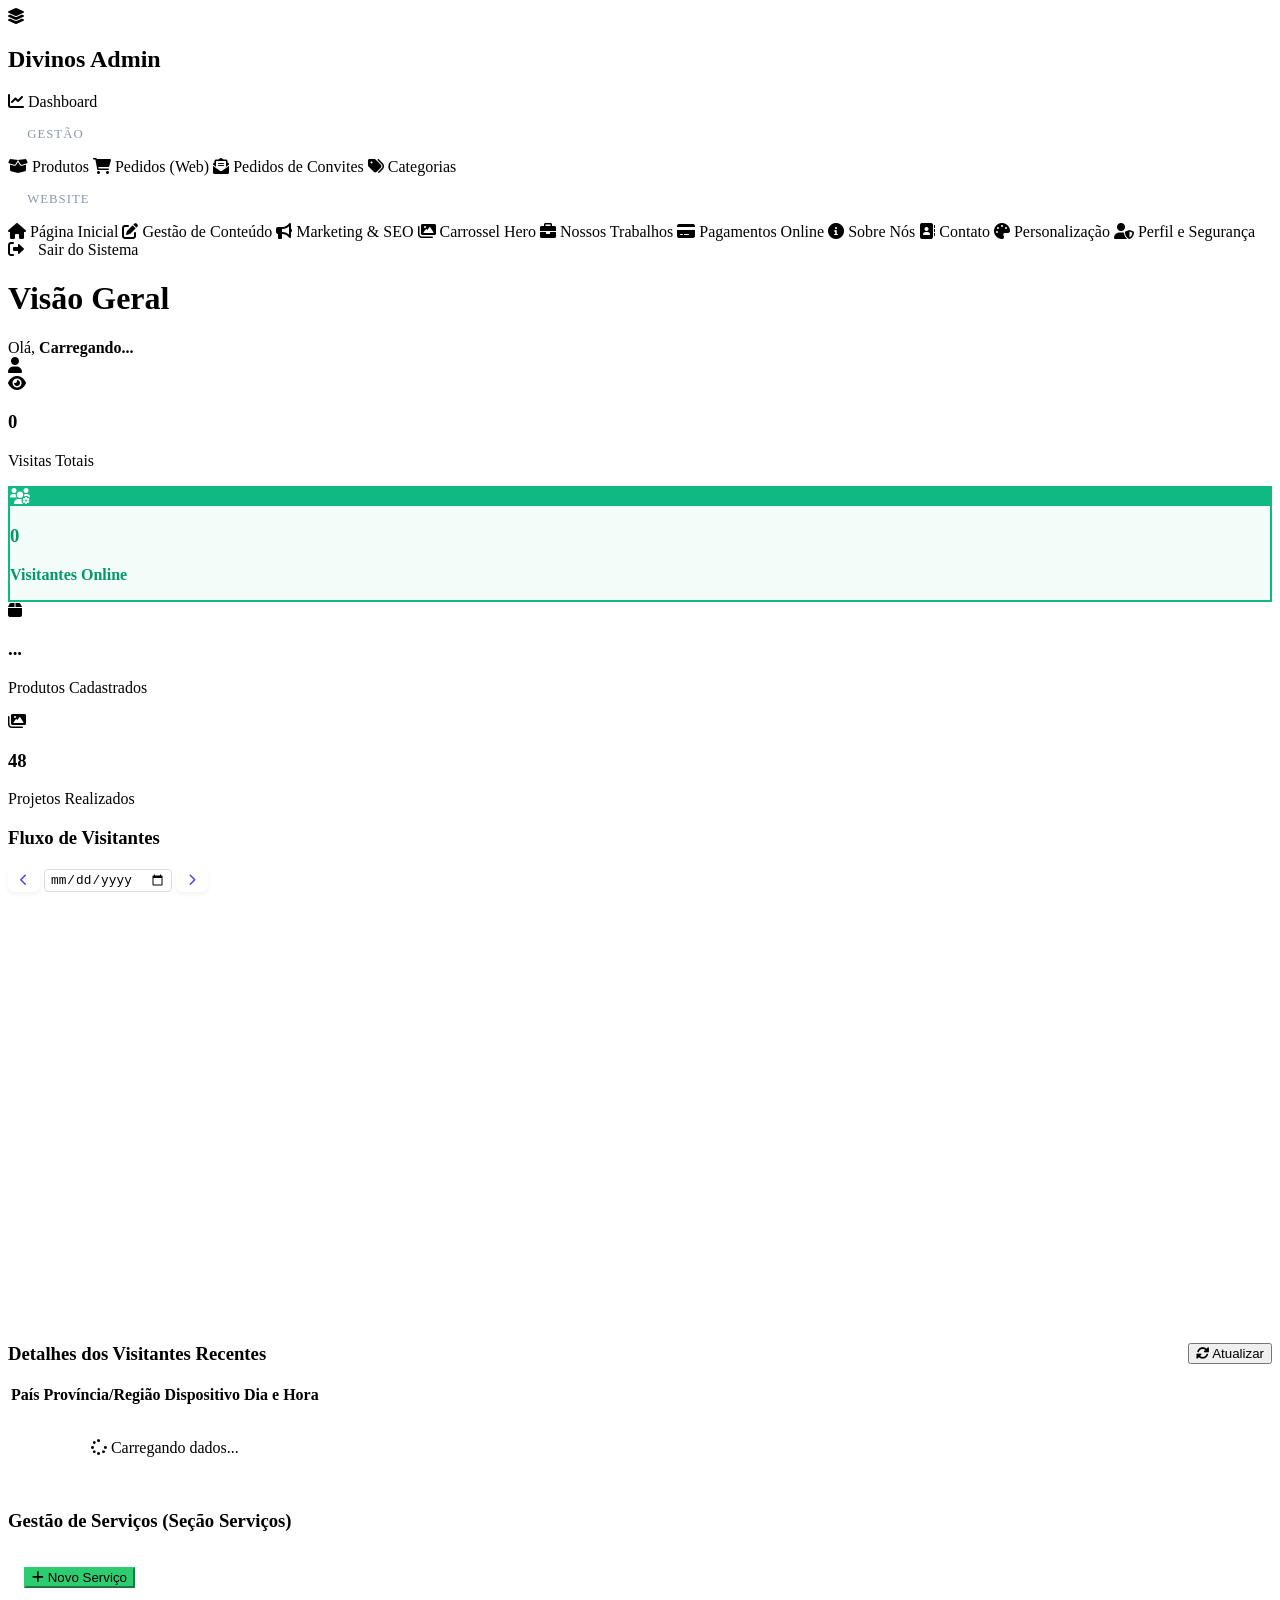
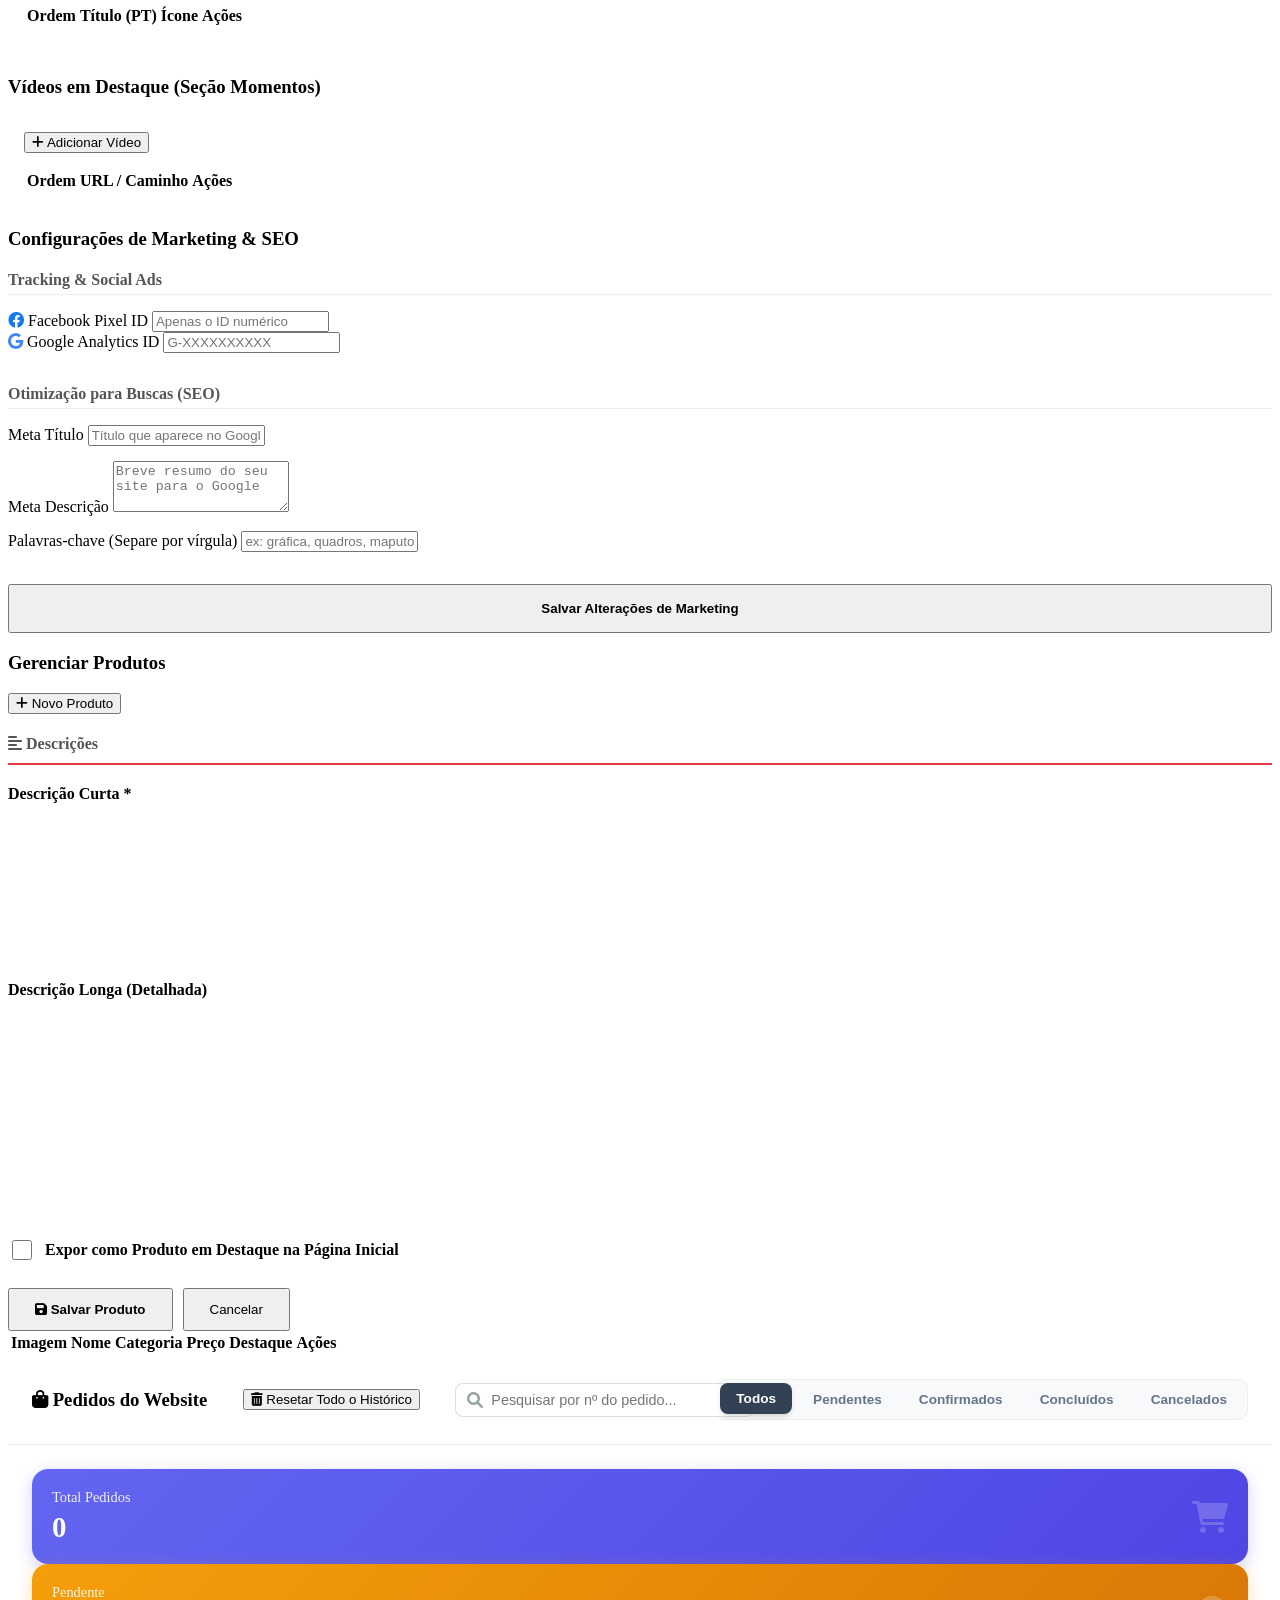
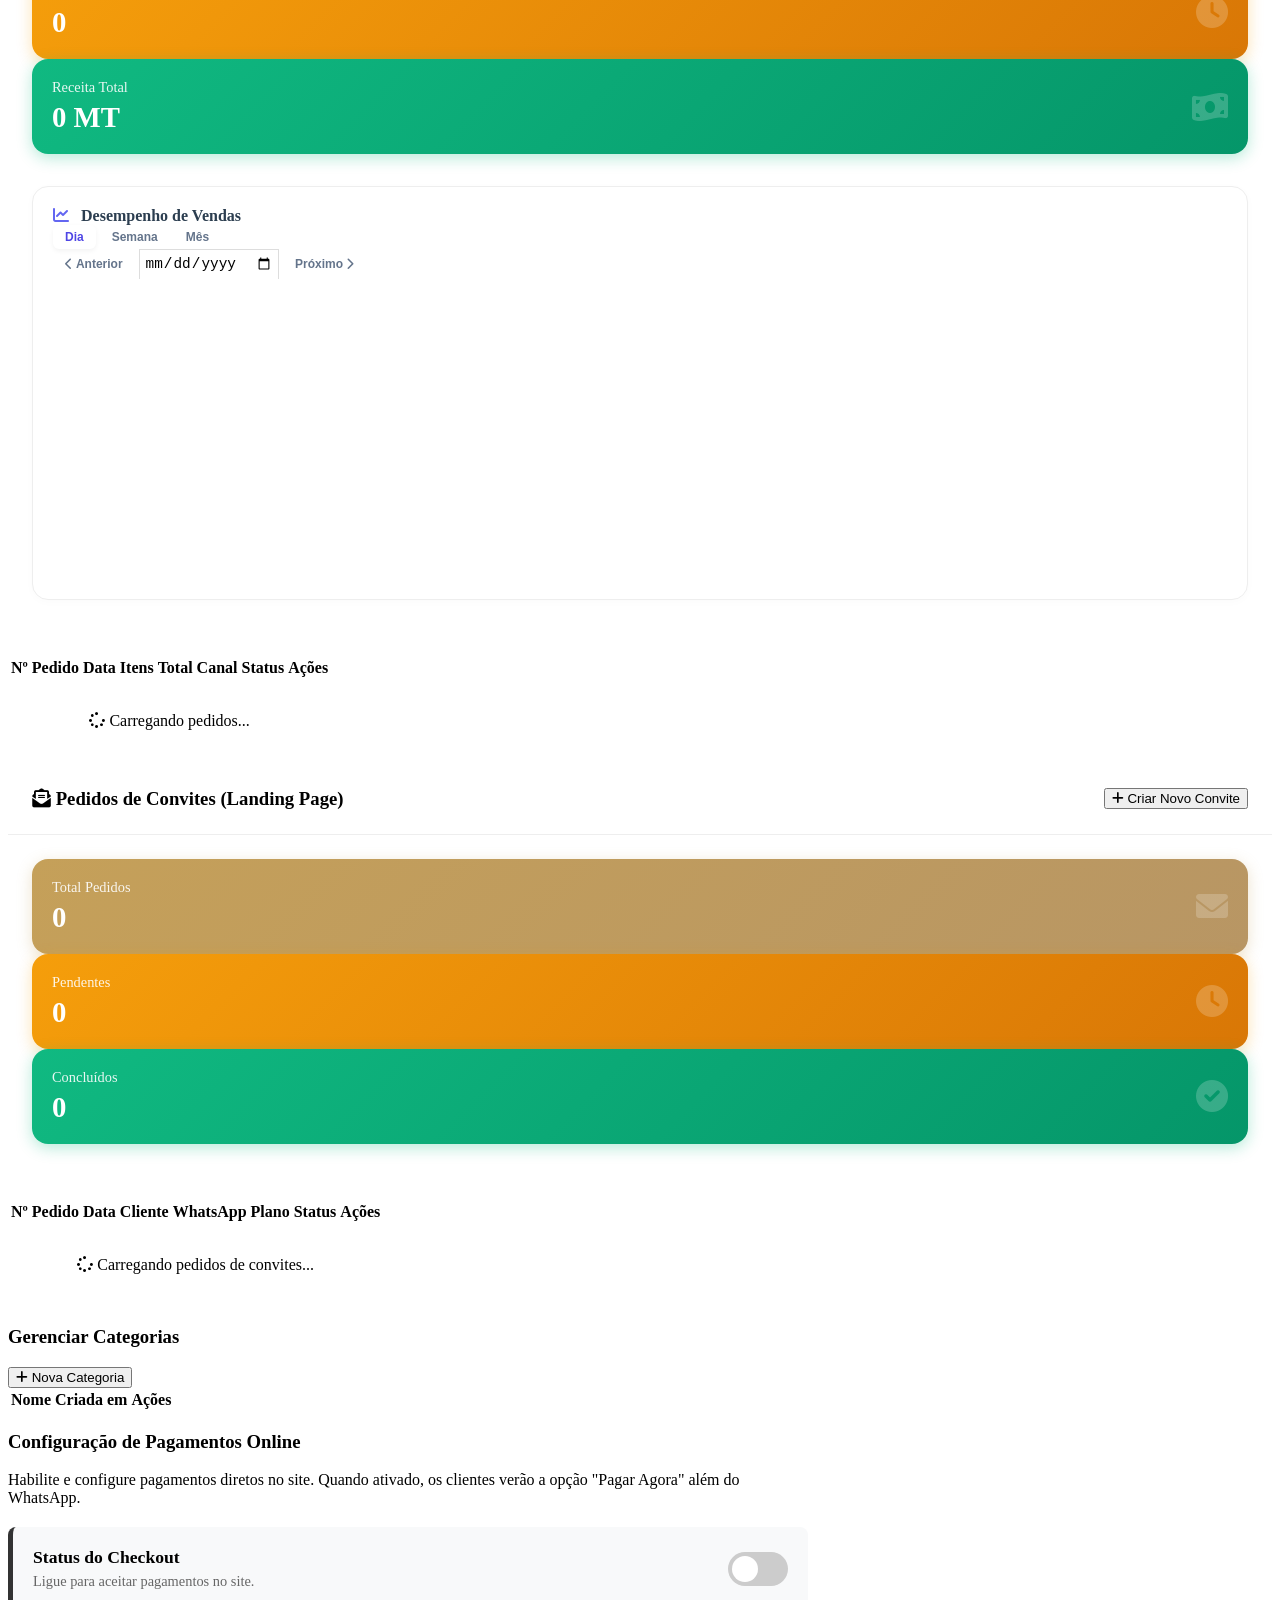
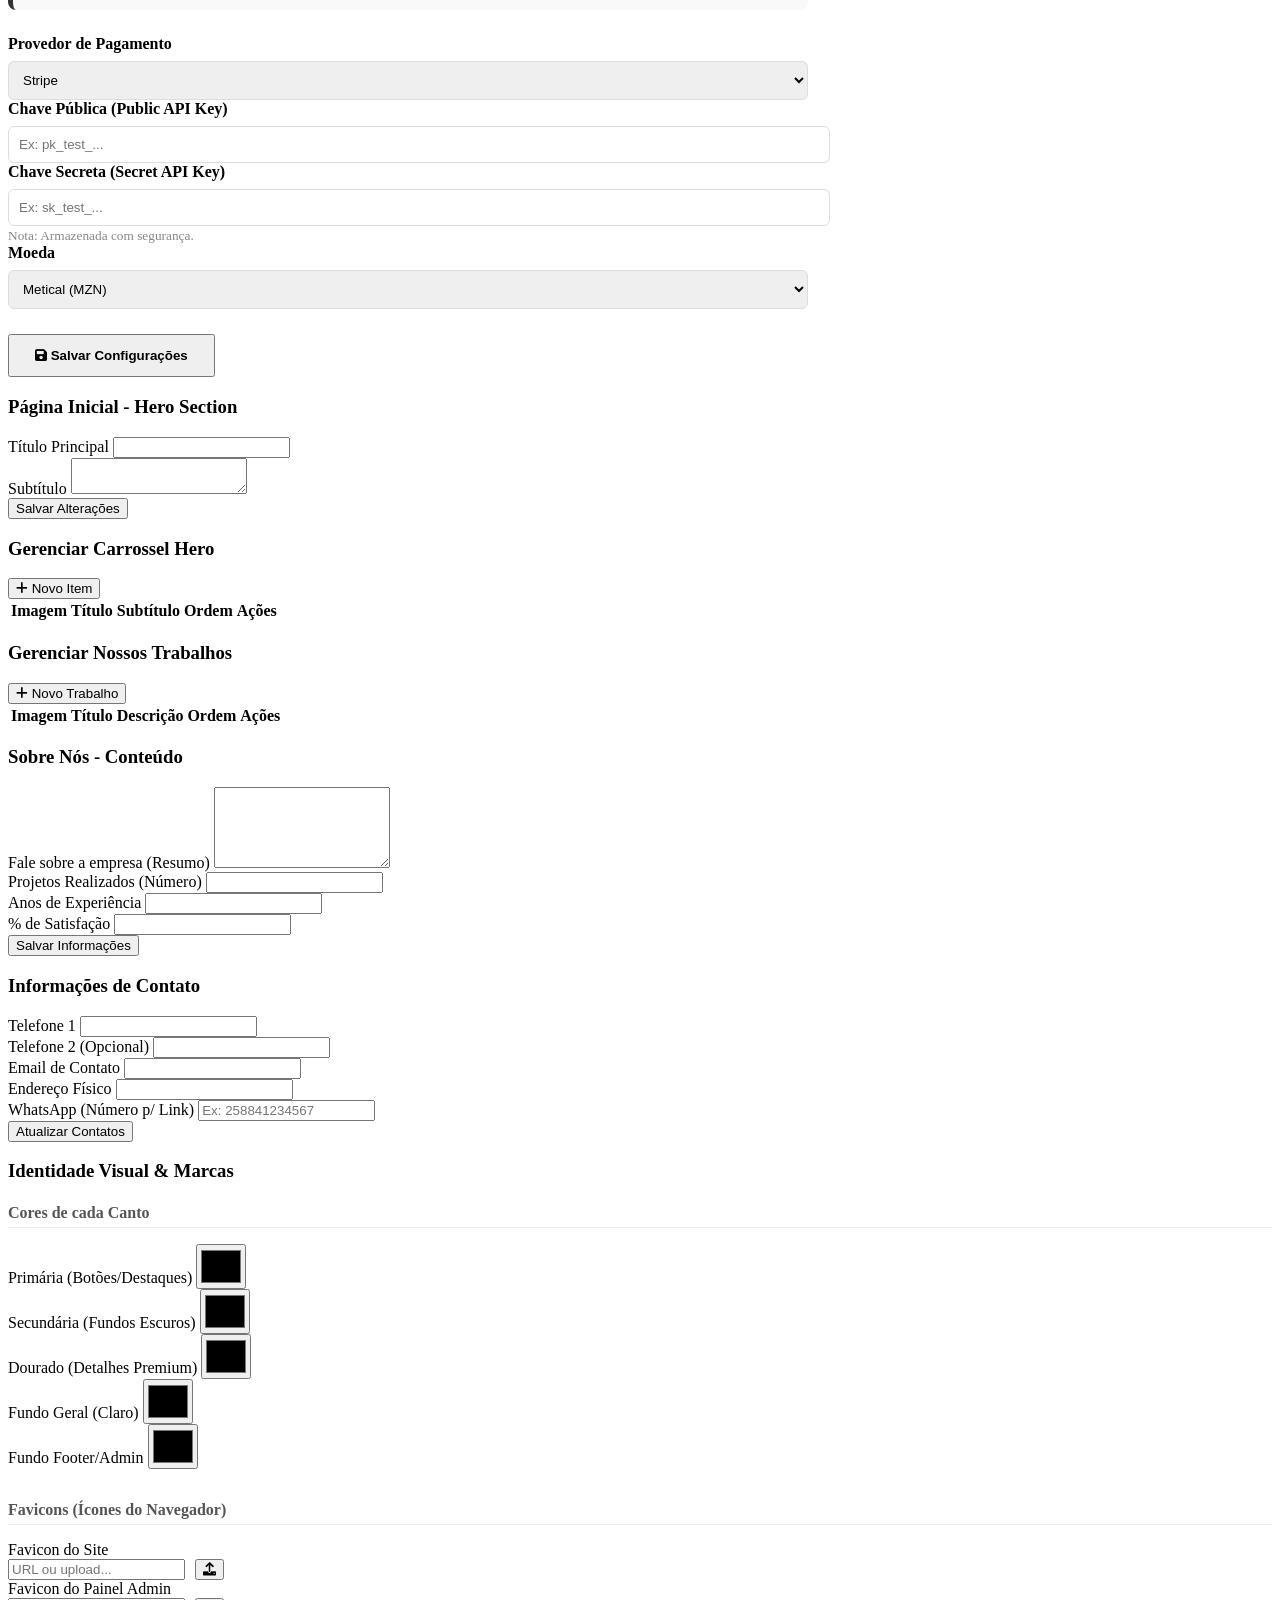
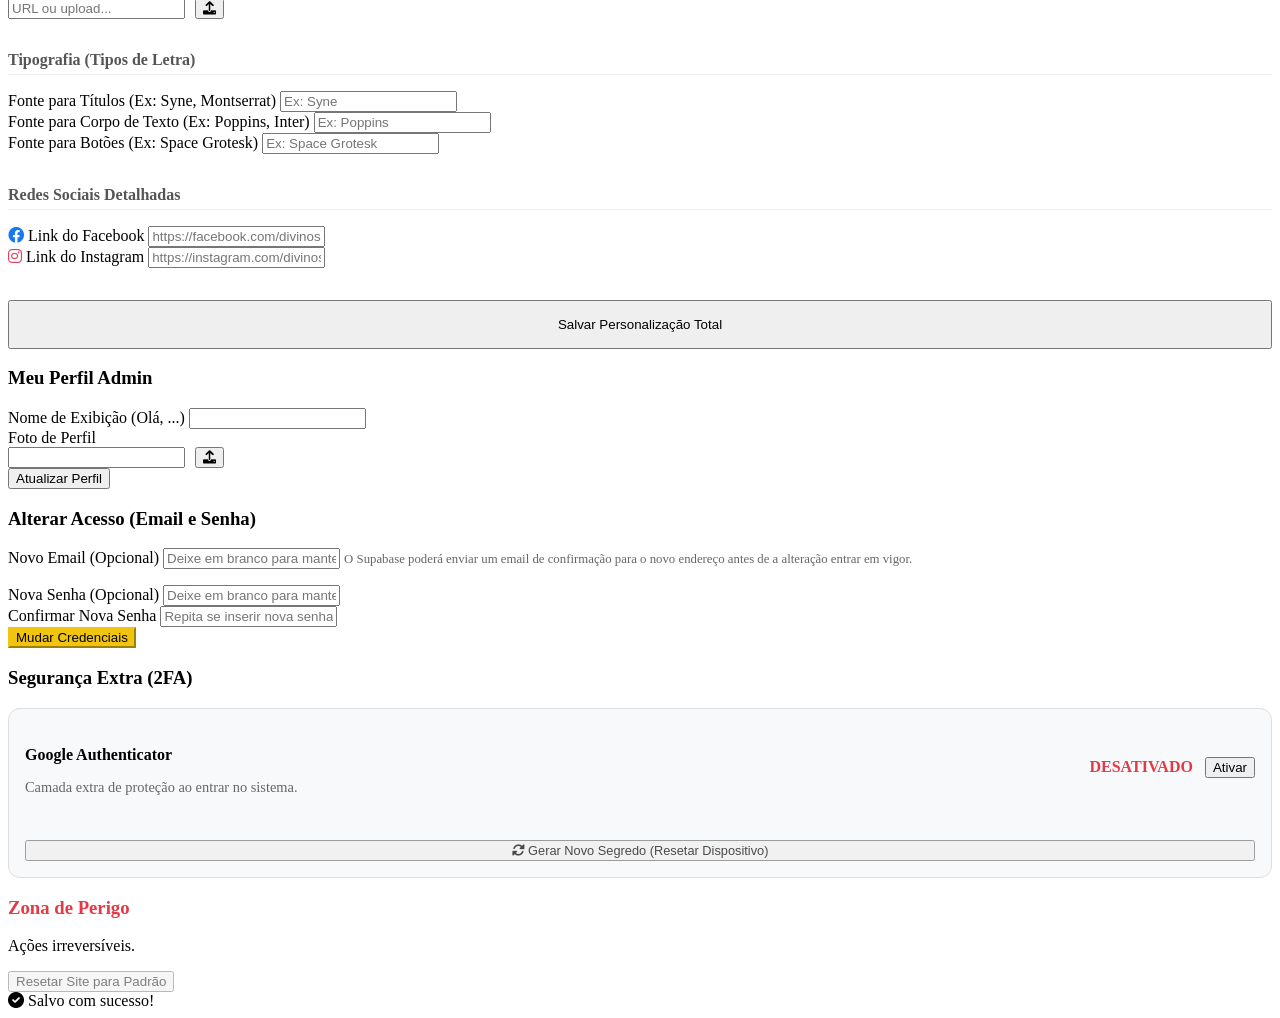
==== commit a7800bbb: "correção do 2FA e implementação do input para alteração do email e senha" ====
--- a/frontend/src/admin/dashboard.html
+++ b/frontend/src/admin/dashboard.html
@@ -1392,21 +1392,26 @@
 
             <div class="card">
                 <div class="card-header">
-                    <h3 class="card-title">Alterar Senha</h3>
+                    <h3 class="card-title">Alterar Acesso (Email e Senha)</h3>
                 </div>
                 <form id="change-password-form">
+                    <div class="form-group" style="margin-bottom: 1rem;">
+                        <label>Novo Email (Opcional)</label>
+                        <input type="email" id="new-email" class="form-control" placeholder="Deixe em branco para manter o atual">
+                        <small style="color: #666; font-size: 0.8rem;">O Supabase poderá enviar um email de confirmação para o novo endereço antes de a alteração entrar em vigor.</small>
+                    </div>
                     <div class="form-grid">
                         <div class="form-group">
-                            <label>Nova Senha</label>
-                            <input type="password" id="new-password" class="form-control" required minlength="6">
+                            <label>Nova Senha (Opcional)</label>
+                            <input type="password" id="new-password" class="form-control" placeholder="Deixe em branco para manter a atual" minlength="6">
                         </div>
                         <div class="form-group">
                             <label>Confirmar Nova Senha</label>
-                            <input type="password" id="confirm-password" class="form-control" required minlength="6">
+                            <input type="password" id="confirm-password" class="form-control" placeholder="Repita se inserir nova senha" minlength="6">
                         </div>
                     </div>
                     <button type="submit" class="btn btn-primary"
-                        style="background-color: #f1c40f; border-color: #f1c40f;">Mudar Senha</button>
+                        style="background-color: #f1c40f; border-color: #f1c40f;">Mudar Credenciais</button>
                 </form>
             </div>
 
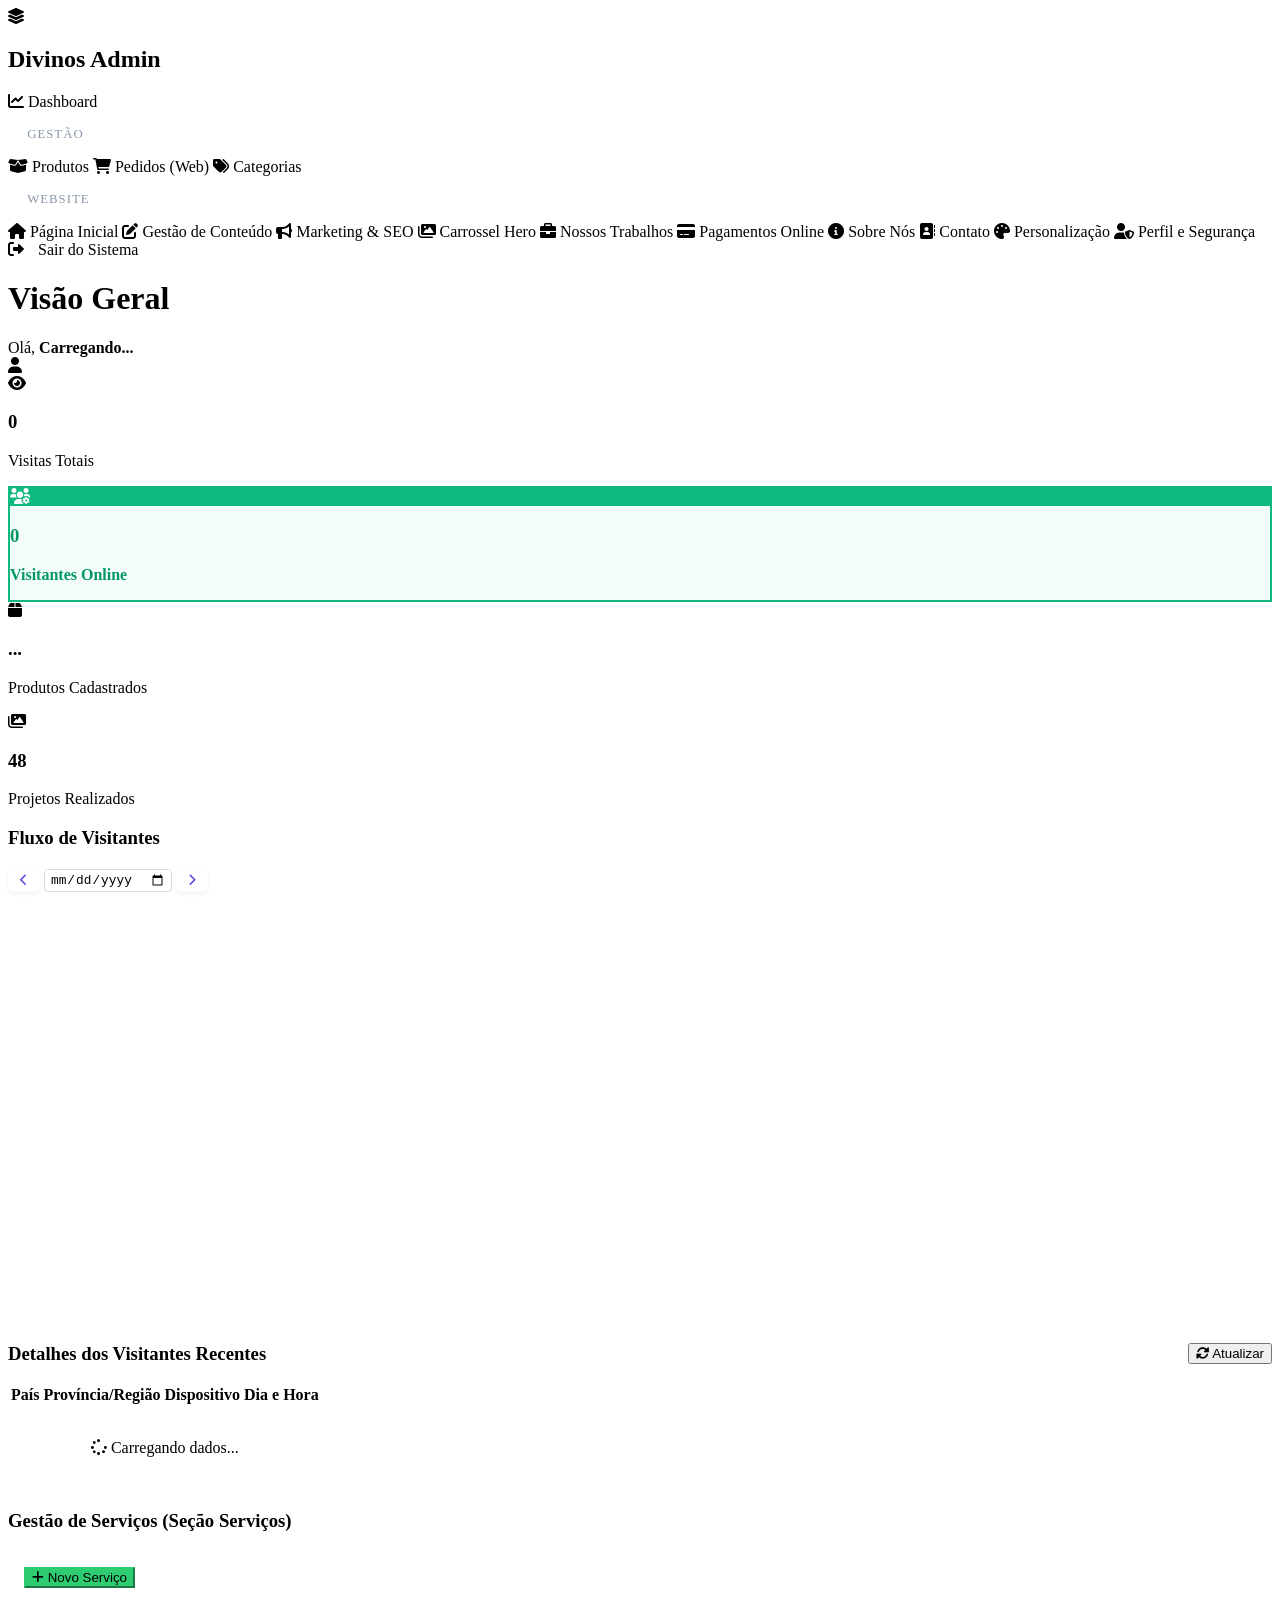
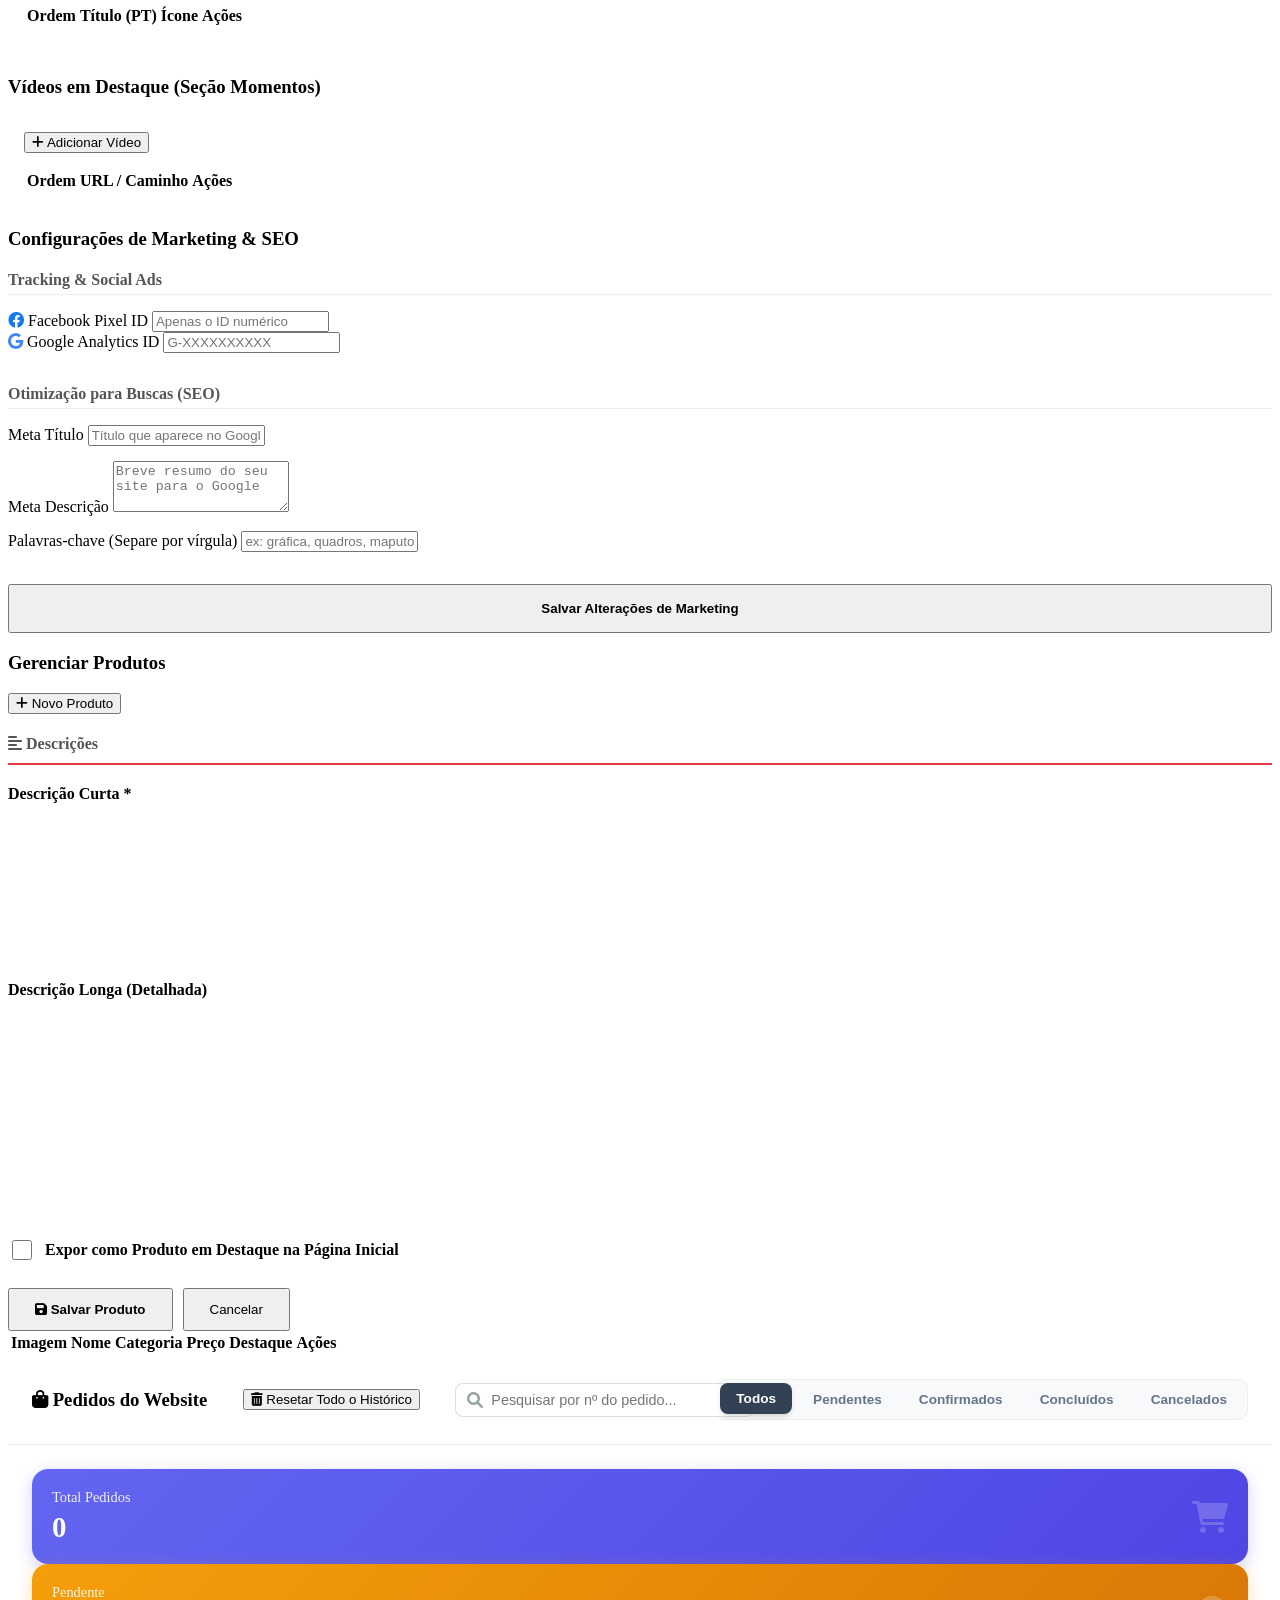
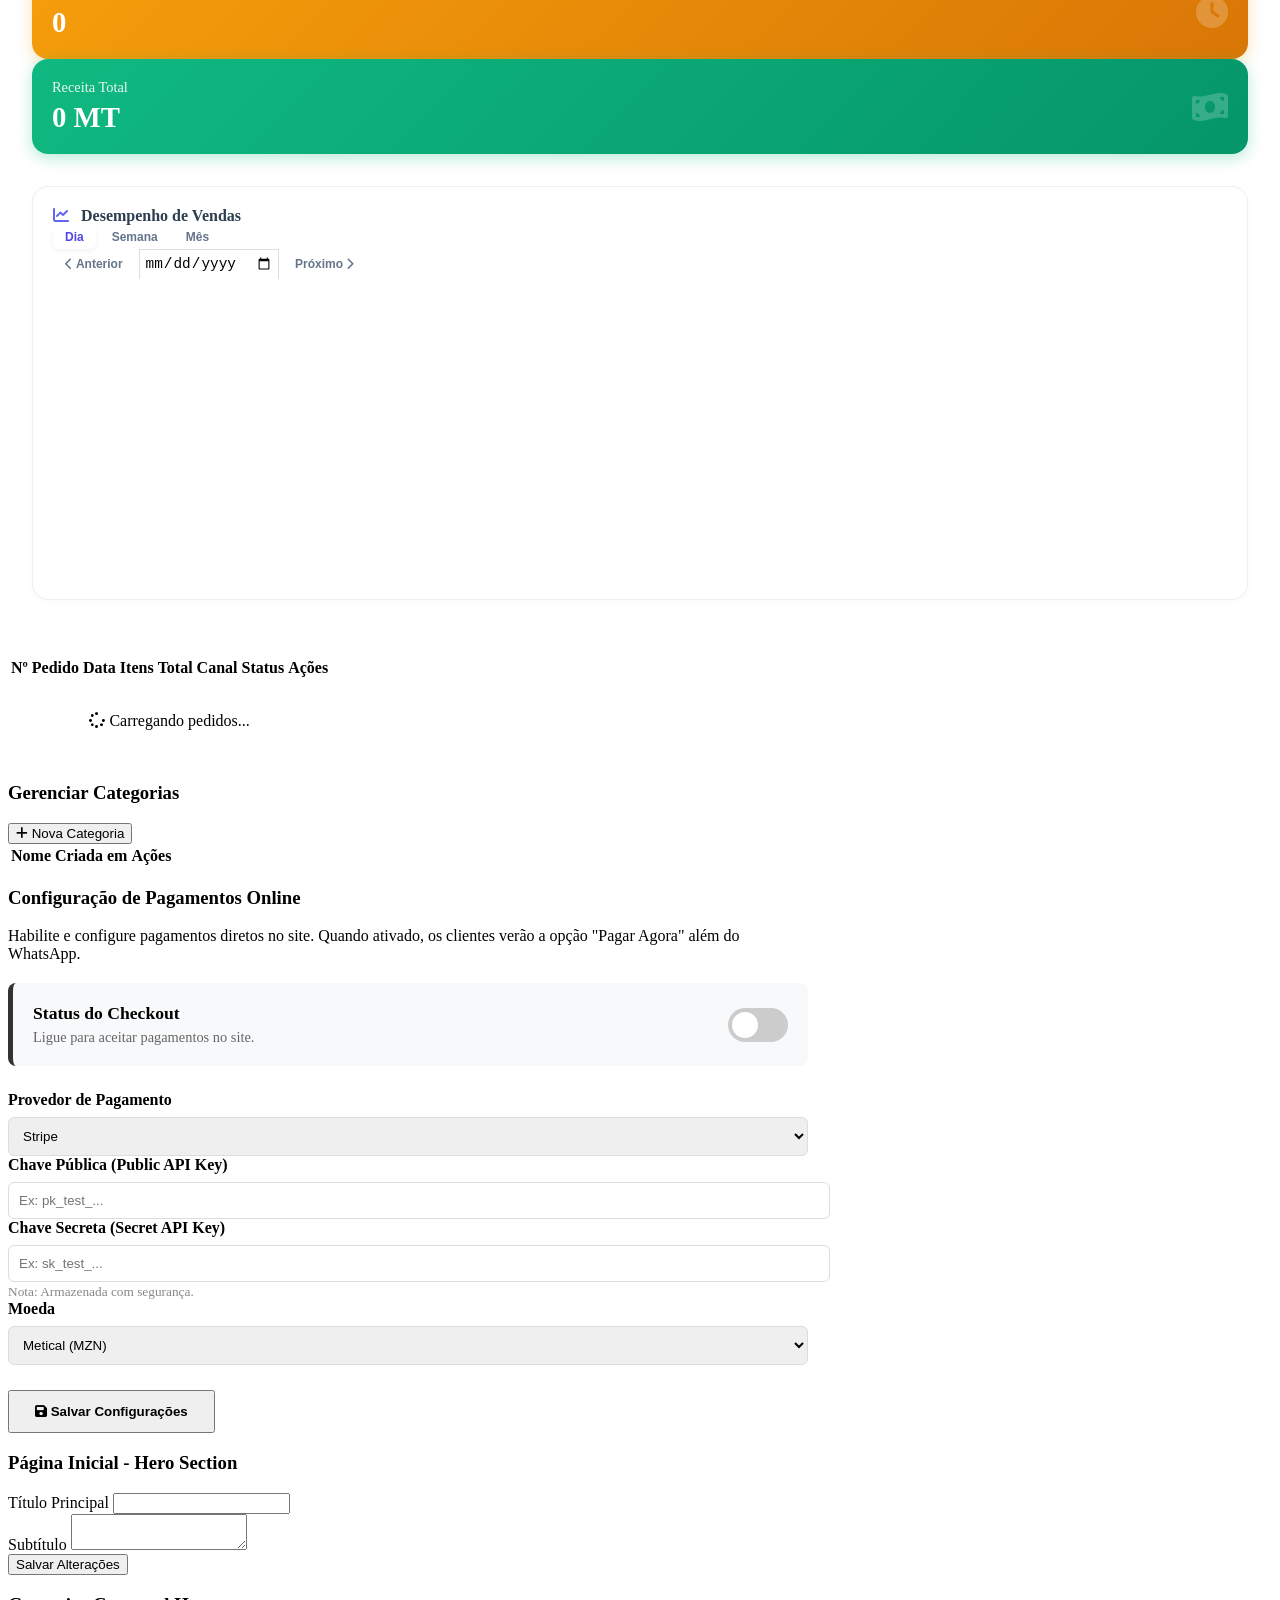
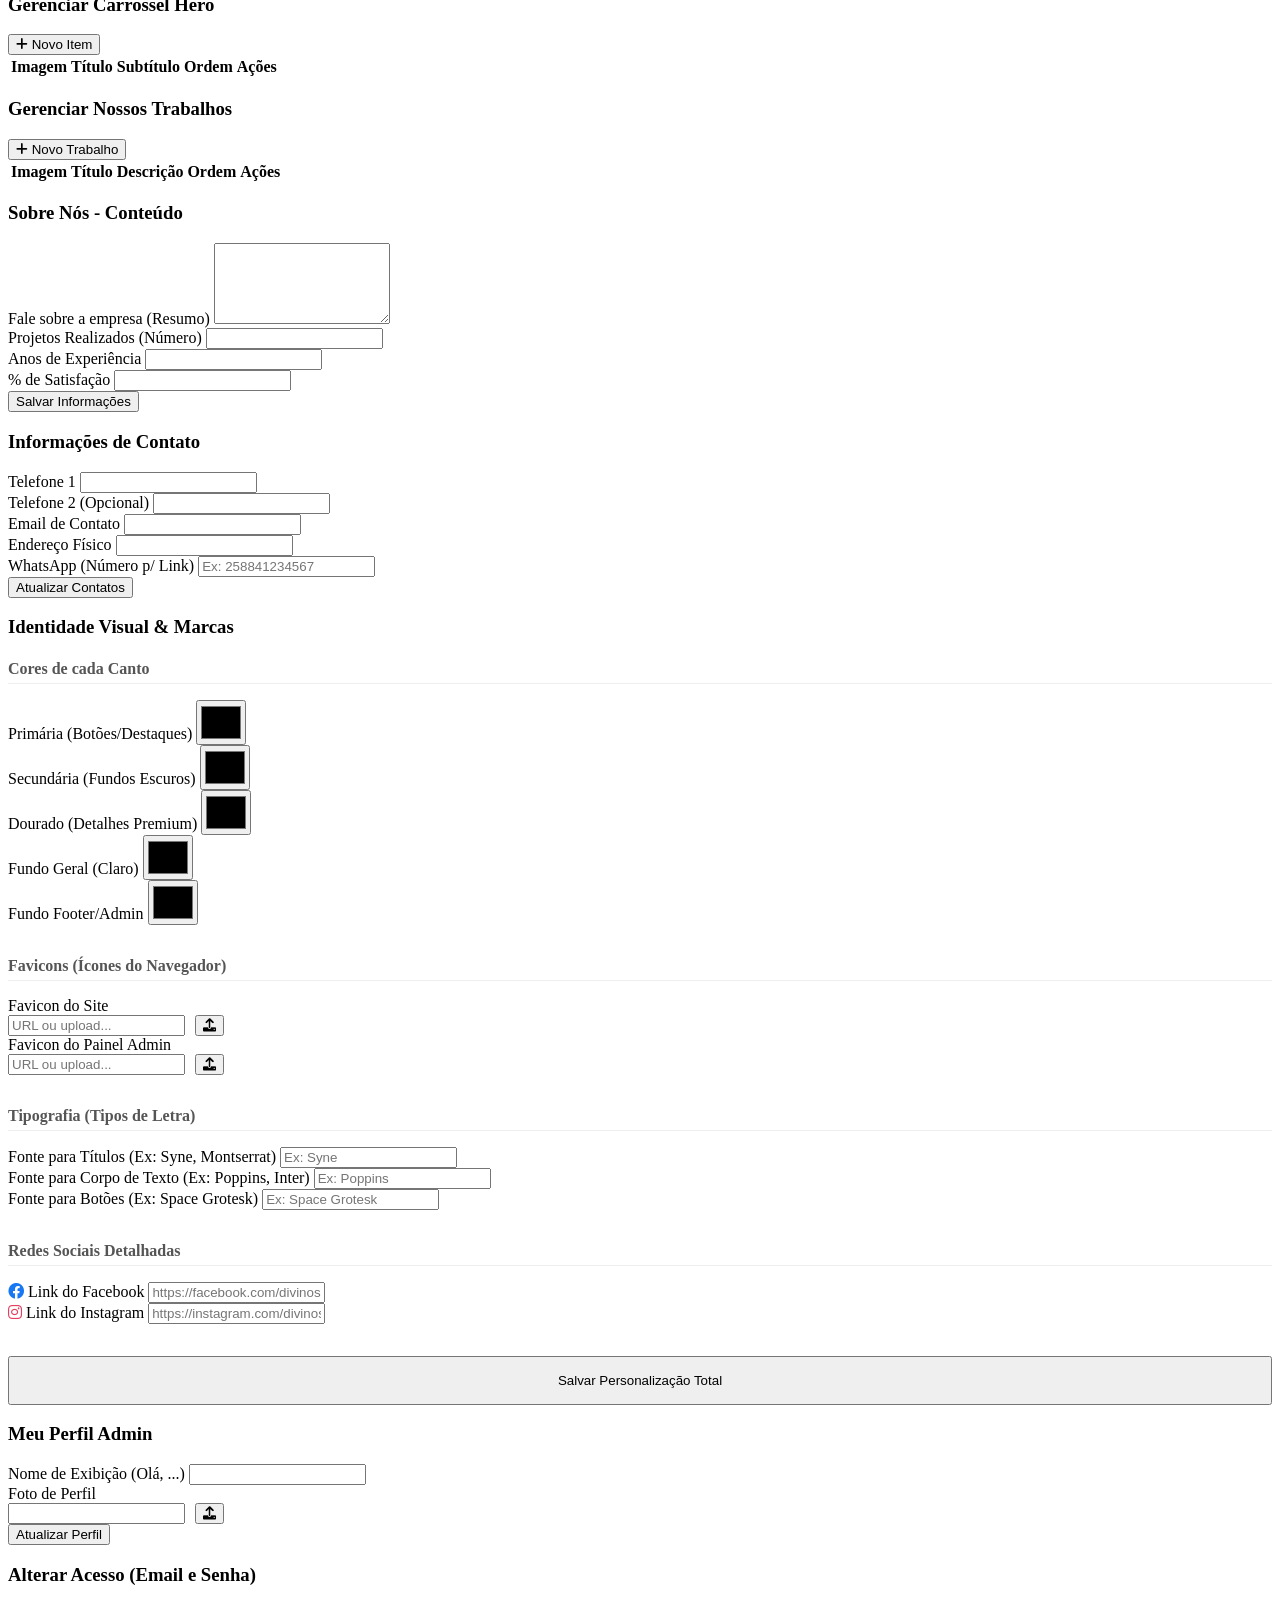
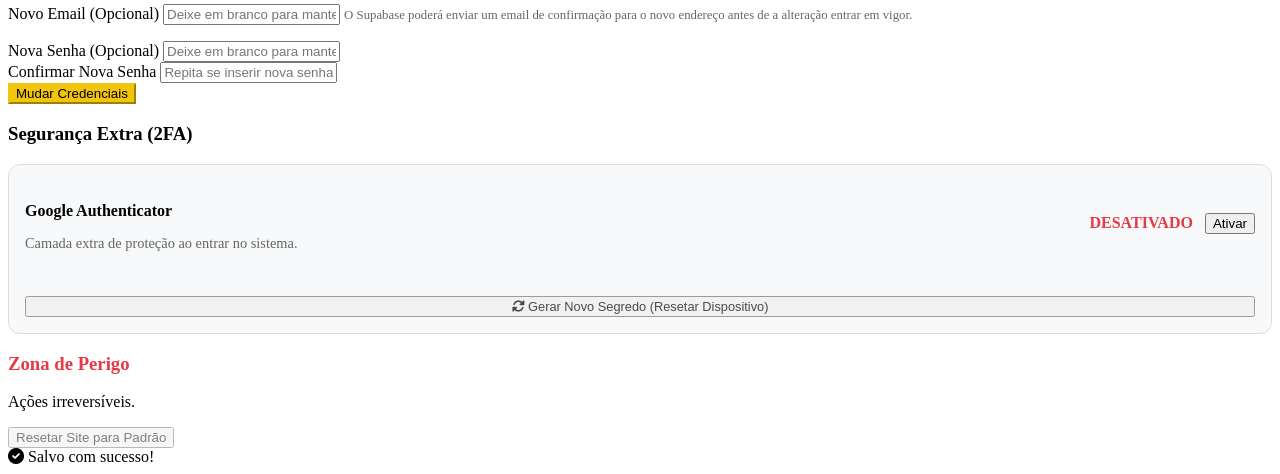
==== commit ef14ca1a: "Apagando a aba convites no admin geral" ====
--- a/frontend/src/admin/dashboard.html
+++ b/frontend/src/admin/dashboard.html
@@ -211,9 +211,7 @@
             <a onclick="switchTab('orders')" class="nav-item" id="nav-orders">
                 <i class="fas fa-shopping-cart"></i> Pedidos (Web)
             </a>
-            <a onclick="switchTab('convite-orders')" class="nav-item" id="nav-convite-orders">
-                <i class="fas fa-envelope-open-text"></i> Pedidos de Convites
-            </a>
+
             <a onclick="switchTab('categories')" class="nav-item" id="nav-categories">
                 <i class="fas fa-tags"></i> Categorias
             </a>
@@ -810,74 +808,6 @@
             </div>
         </section>
 
-        <!-- CONVITE ORDERS TAB -->
-        <section id="convite-orders" class="section">
-            <div class="card">
-                <div class="card-header" style="display: flex; justify-content: space-between; align-items: center; flex-wrap: wrap; gap: 15px; border-bottom: 1px solid #eee; padding: 1.5rem;">
-                    <h3 class="card-title" style="margin: 0;"><i class="fas fa-envelope-open-text"></i> Pedidos de Convites (Landing Page)</h3>
-                    <div style="display: flex; gap: 10px;">
-                        <button class="btn btn-primary btn-sm" onclick="openCreateConviteModal()">
-                            <i class="fas fa-plus"></i> Criar Novo Convite
-                        </button>
-                    </div>
-                </div>
-
-                <div style="padding: 1.5rem;">
-                    <div class="stats-grid" style="grid-template-columns: repeat(auto-fit, minmax(200px, 1fr)); gap: 20px; margin-bottom: 2rem;">
-                        <div style="background: linear-gradient(135deg, #c5a059, #b89664); padding: 20px; border-radius: 16px; color: white; box-shadow: 0 4px 15px rgba(197, 160, 89, 0.3);">
-                            <div style="display: flex; justify-content: space-between; align-items: center;">
-                                <div>
-                                    <p style="margin: 0; font-size: 0.9rem; opacity: 0.9; font-weight: 500;">Total Pedidos</p>
-                                    <h3 id="convites-total-count" style="margin: 5px 0 0; font-size: 1.8rem; font-weight: 700;">0</h3>
-                                </div>
-                                <i class="fas fa-envelope" style="font-size: 2rem; opacity: 0.2;"></i>
-                            </div>
-                        </div>
-                        <div style="background: linear-gradient(135deg, #f59e0b, #d97706); padding: 20px; border-radius: 16px; color: white; box-shadow: 0 4px 15px rgba(245, 158, 11, 0.3);">
-                            <div style="display: flex; justify-content: space-between; align-items: center;">
-                                <div>
-                                    <p style="margin: 0; font-size: 0.9rem; opacity: 0.9; font-weight: 500;">Pendentes</p>
-                                    <h3 id="convites-pending-count" style="margin: 5px 0 0; font-size: 1.8rem; font-weight: 700;">0</h3>
-                                </div>
-                                <i class="fas fa-clock" style="font-size: 2rem; opacity: 0.2;"></i>
-                            </div>
-                        </div>
-                        <div style="background: linear-gradient(135deg, #10b981, #059669); padding: 20px; border-radius: 16px; color: white; box-shadow: 0 4px 15px rgba(16, 185, 129, 0.3);">
-                            <div style="display: flex; justify-content: space-between; align-items: center;">
-                                <div>
-                                    <p style="margin: 0; font-size: 0.9rem; opacity: 0.9; font-weight: 500;">Concluídos</p>
-                                    <h3 id="convites-completed-count" style="margin: 5px 0 0; font-size: 1.8rem; font-weight: 700;">0</h3>
-                                </div>
-                                <i class="fas fa-check-circle" style="font-size: 2rem; opacity: 0.2;"></i>
-                            </div>
-                        </div>
-                    </div>
-                </div>
-
-                <div class="table-container" style="overflow-x: auto;">
-                    <table class="products-table">
-                        <thead>
-                            <tr>
-                                <th>Nº Pedido</th>
-                                <th>Data</th>
-                                <th>Cliente</th>
-                                <th>WhatsApp</th>
-                                <th>Plano</th>
-                                <th>Status</th>
-                                <th style="text-align: right;">Ações</th>
-                            </tr>
-                        </thead>
-                        <tbody id="convite-orders-table-body">
-                            <tr>
-                                <td colspan="7" style="text-align: center; padding: 2rem;">
-                                    <i class="fas fa-spinner fa-spin"></i> Carregando pedidos de convites...
-                                </td>
-                            </tr>
-                        </tbody>
-                    </table>
-                </div>
-            </div>
-        </section>
 
         <!-- CATEGORIES TAB -->
         <section id="categories" class="section">
@@ -1566,60 +1496,6 @@
                     <button type="submit" class="btn btn-primary" style="flex: 1;">Salvar Vídeo</button>
                     <button type="button" class="btn btn-secondary" onclick="hideMomentoModal()"
                         style="flex: 1;">Cancelar</button>
-                </div>
-            </form>
-        </div>
-    </div>
-
-
-
-    <div id="createConviteModal" class="modal">
-        <div class="modal-content" style="max-width: 600px; padding: 30px;">
-            <div style="display: flex; justify-content: space-between; align-items: center; border-bottom: 2px solid #f0f0f0; padding-bottom: 15px; margin-bottom: 25px;">
-                <h3 id="convite-modal-title" style="margin: 0; font-size: 1.5rem; color: #333;"><i class="fas fa-envelope-open-text" style="color: #c5a059; margin-right: 10px;"></i>Criar Novo Convite</h3>
-                <button type="button" onclick="closeCreateConviteModal()" style="background: none; border: none; font-size: 1.8rem; cursor: pointer; color: #888;">&times;</button>
-            </div>
-            
-            <form id="create-convite-form">
-                <input type="hidden" id="convite-order-id">
-                
-                <div style="display: grid; grid-template-columns: 1fr 1fr; gap: 15px; margin-bottom: 15px;">
-                    <div class="form-group">
-                        <label style="font-weight: 600; color: #444; margin-bottom: 5px; display: block;">Nome do Cliente</label>
-                        <input type="text" id="convite-client-name" class="form-control" required placeholder="Ex: João & Maria" style="width: 100%; border: 1px solid #ddd; border-radius: 8px; padding: 12px;">
-                    </div>
-                    <div class="form-group">
-                        <label style="font-weight: 600; color: #444; margin-bottom: 5px; display: block;">WhatsApp</label>
-                        <input type="text" id="convite-client-phone" class="form-control" required placeholder="Ex: +258 84 000 0000" style="width: 100%; border: 1px solid #ddd; border-radius: 8px; padding: 12px;">
-                    </div>
-                </div>
-
-                <div class="form-group" style="margin-bottom: 15px;">
-                    <label style="font-weight: 600; color: #444; margin-bottom: 5px; display: block;">Plano Selecionado</label>
-                    <select id="convite-plan-select" class="form-control" required style="width: 100%; border: 1px solid #ddd; border-radius: 8px; padding: 12px;">
-                        <option value="">Selecione um plano...</option>
-                        <!-- Planos serão carregados via JS -->
-                    </select>
-                </div>
-
-                <div style="background: #fdf8f0; border-left: 4px solid #c5a059; padding: 15px; border-radius: 8px; margin-bottom: 20px;">
-                    <h4 style="margin: 0 0 10px 0; color: #2e4a3a; font-size: 1rem;"><i class="fas fa-info-circle"></i> Instruções para o Cliente</h4>
-                    <p style="margin: 0; font-size: 0.9rem; color: #6f836f;">Após criar o pedido, um link exclusivo será gerado. Envie esse link para o cliente via WhatsApp para que ele possa preencher os dados do convite (data, local, fotos, etc).</p>
-                </div>
-
-                <div class="form-group" style="margin-bottom: 25px;">
-                    <label style="font-weight: 600; color: #444; margin-bottom: 5px; display: block;">Status do Pedido</label>
-                    <select id="convite-status" class="form-control" style="width: 100%; border: 1px solid #ddd; border-radius: 8px; padding: 12px;">
-                        <option value="pendente">Pendente</option>
-                        <option value="em_producao">Em Produção</option>
-                        <option value="concluido">Concluído</option>
-                        <option value="cancelado">Cancelado</option>
-                    </select>
-                </div>
-
-                <div style="display: flex; gap: 15px; margin-top: 20px;">
-                    <button type="submit" class="btn" style="flex: 1; background: #c5a059; color: white; padding: 12px; border-radius: 8px; font-weight: 600; font-size: 1rem; border: none;"><i class="fas fa-save"></i> Salvar Pedido</button>
-                    <button type="button" class="btn" onclick="closeCreateConviteModal()" style="flex: 1; background: #f1f5f9; color: #475569; padding: 12px; border-radius: 8px; font-weight: 600; font-size: 1rem; border: none;">Cancelar</button>
                 </div>
             </form>
         </div>
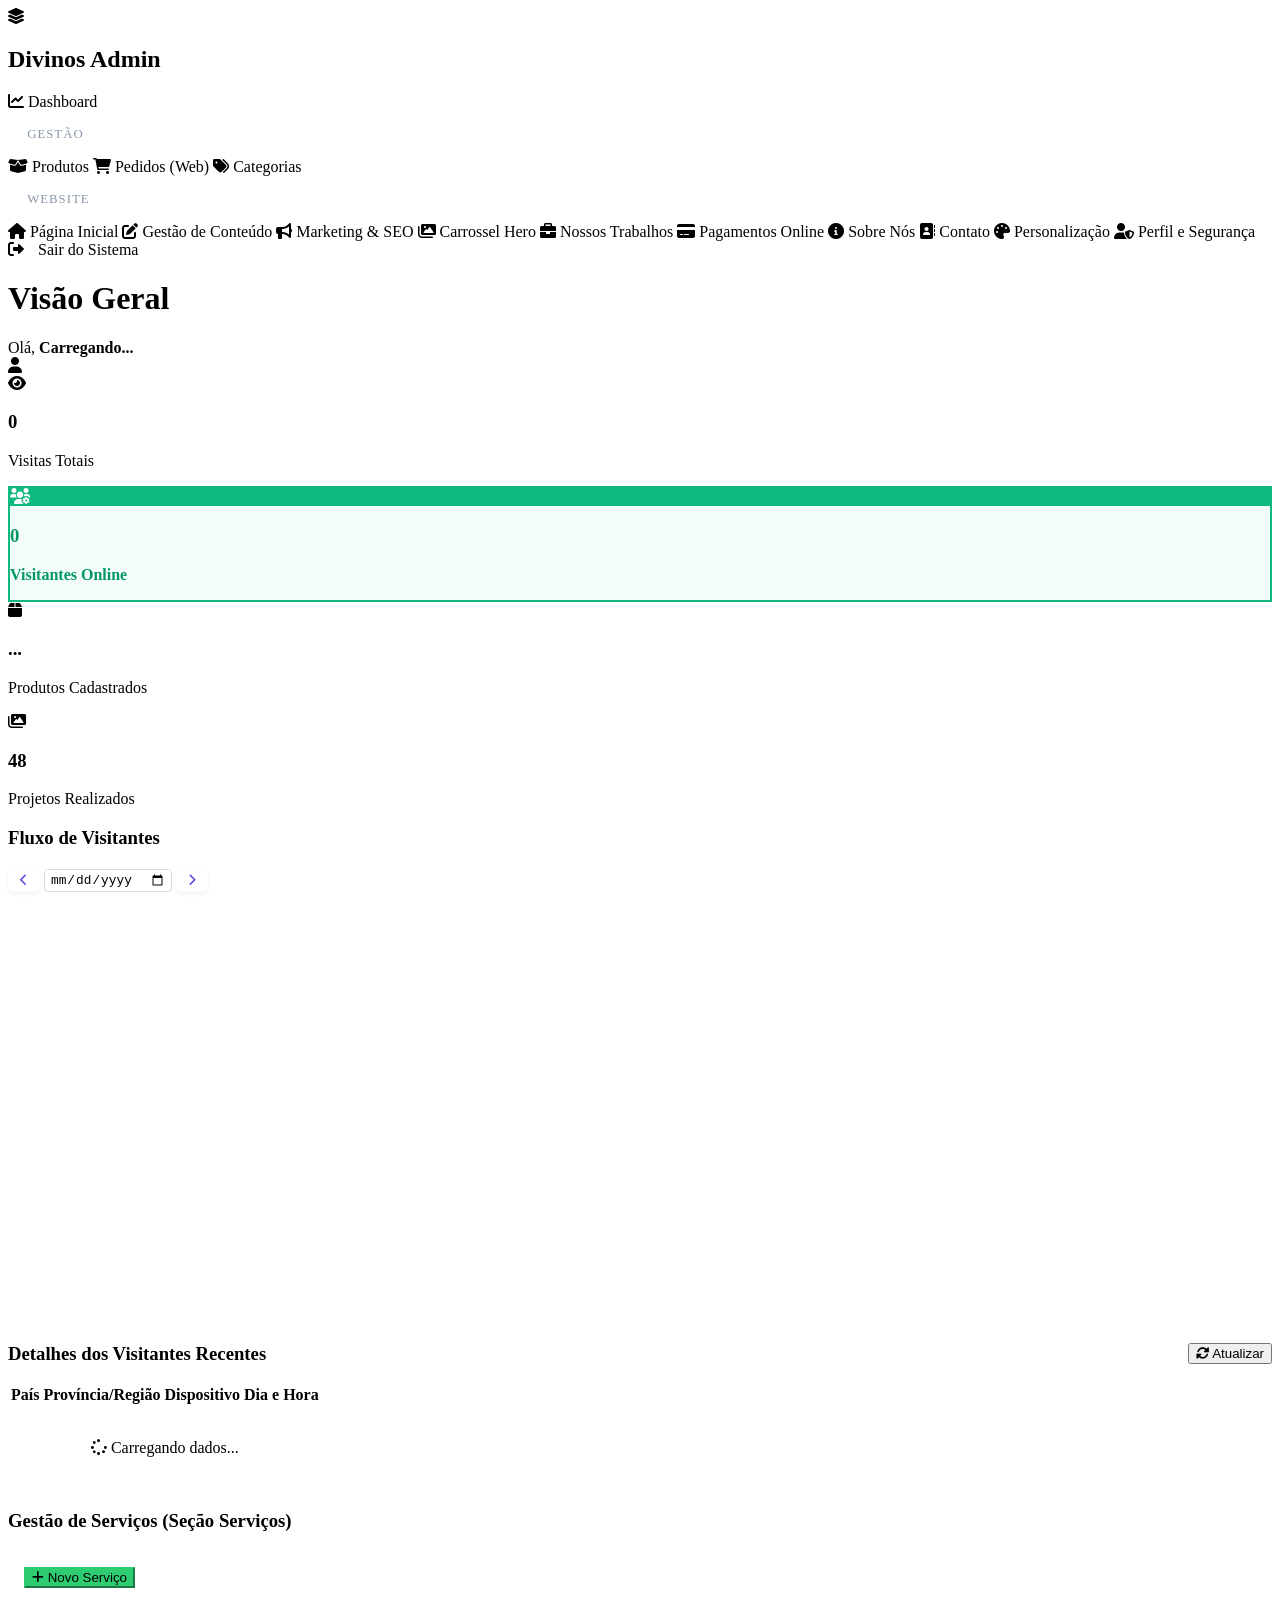
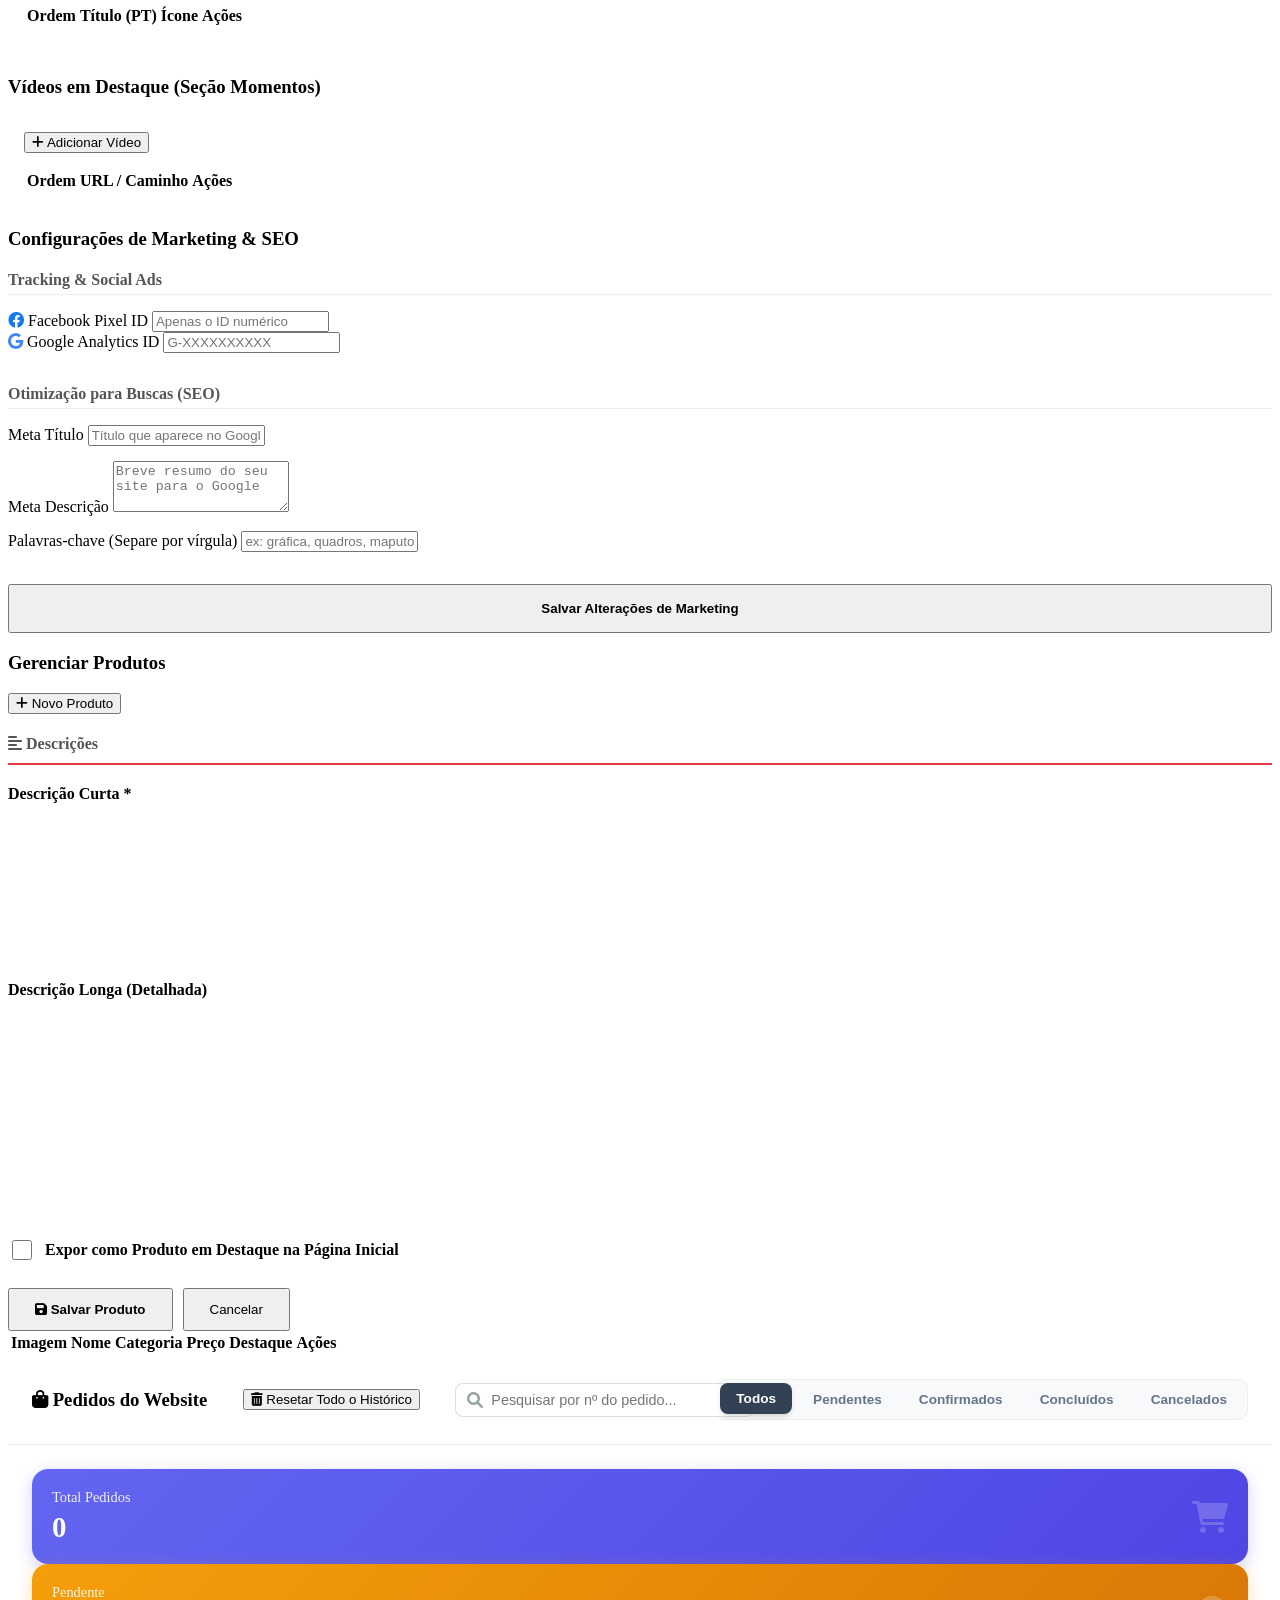
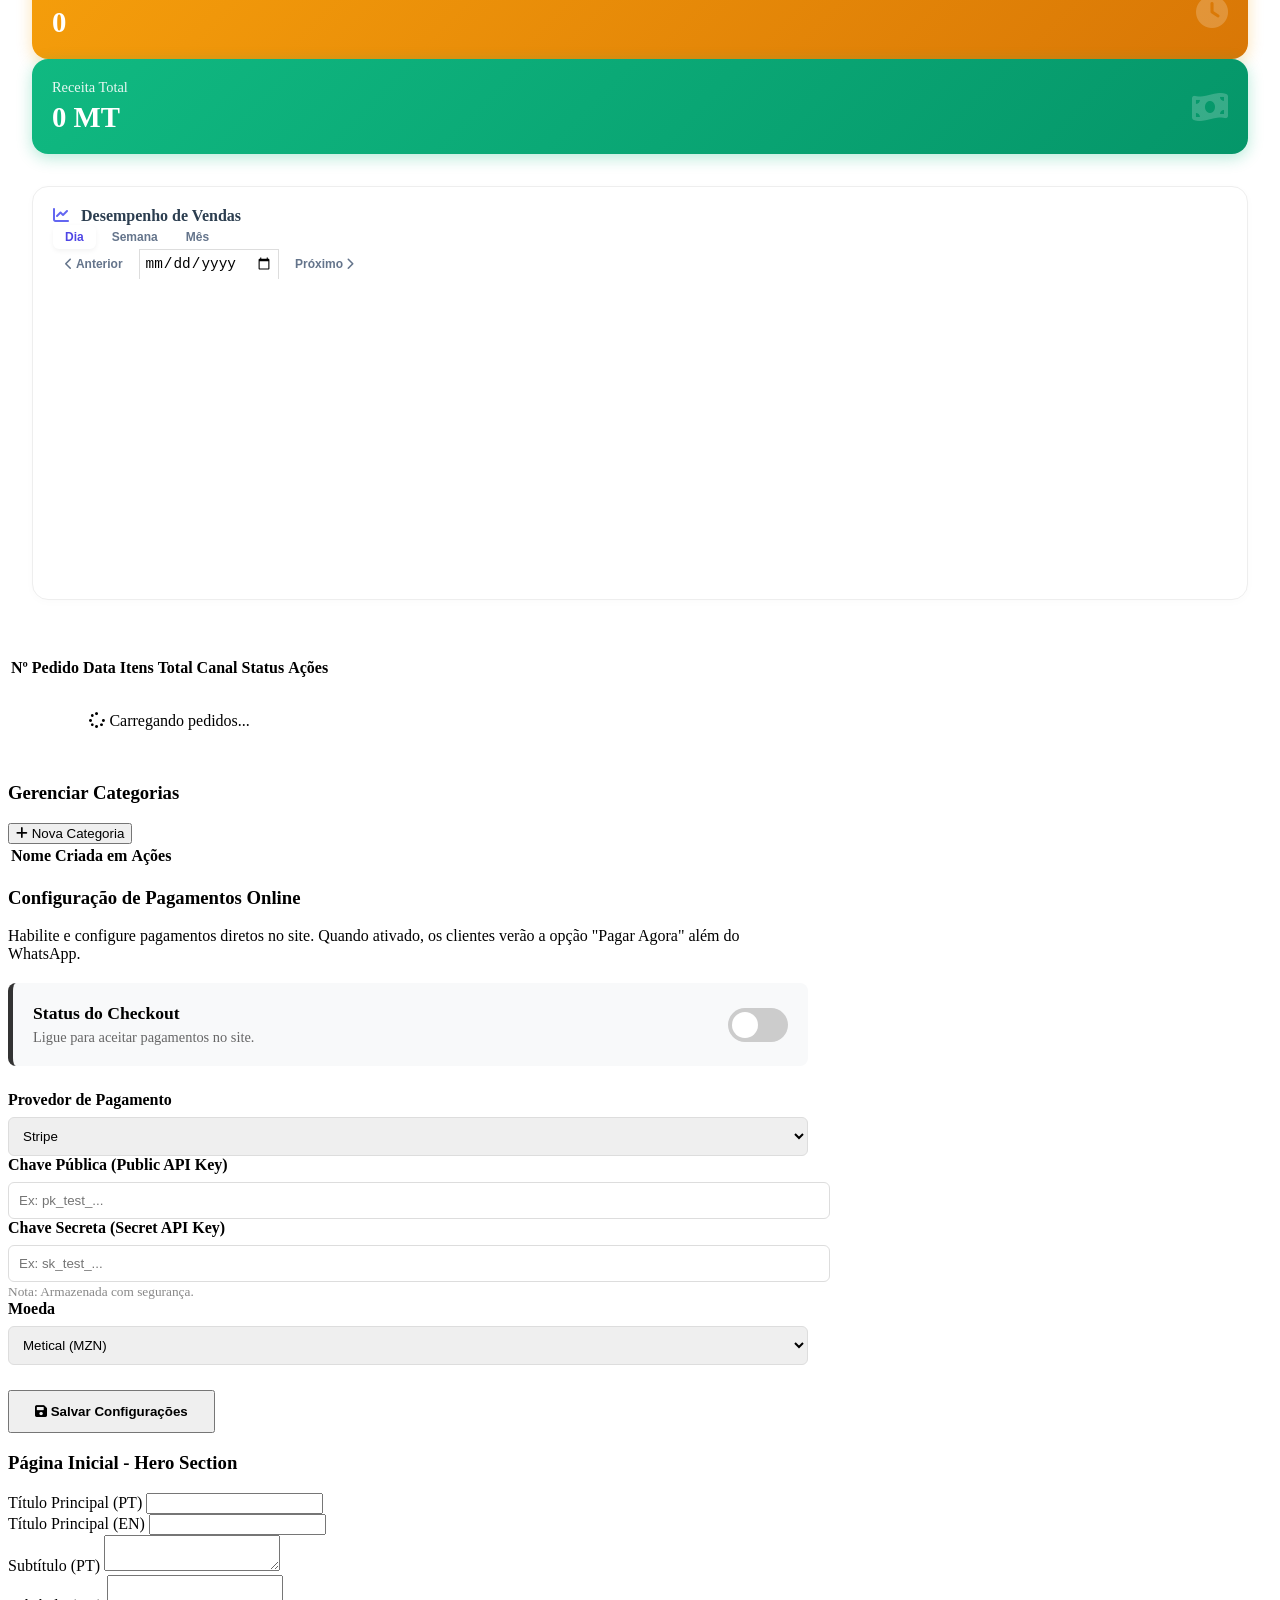
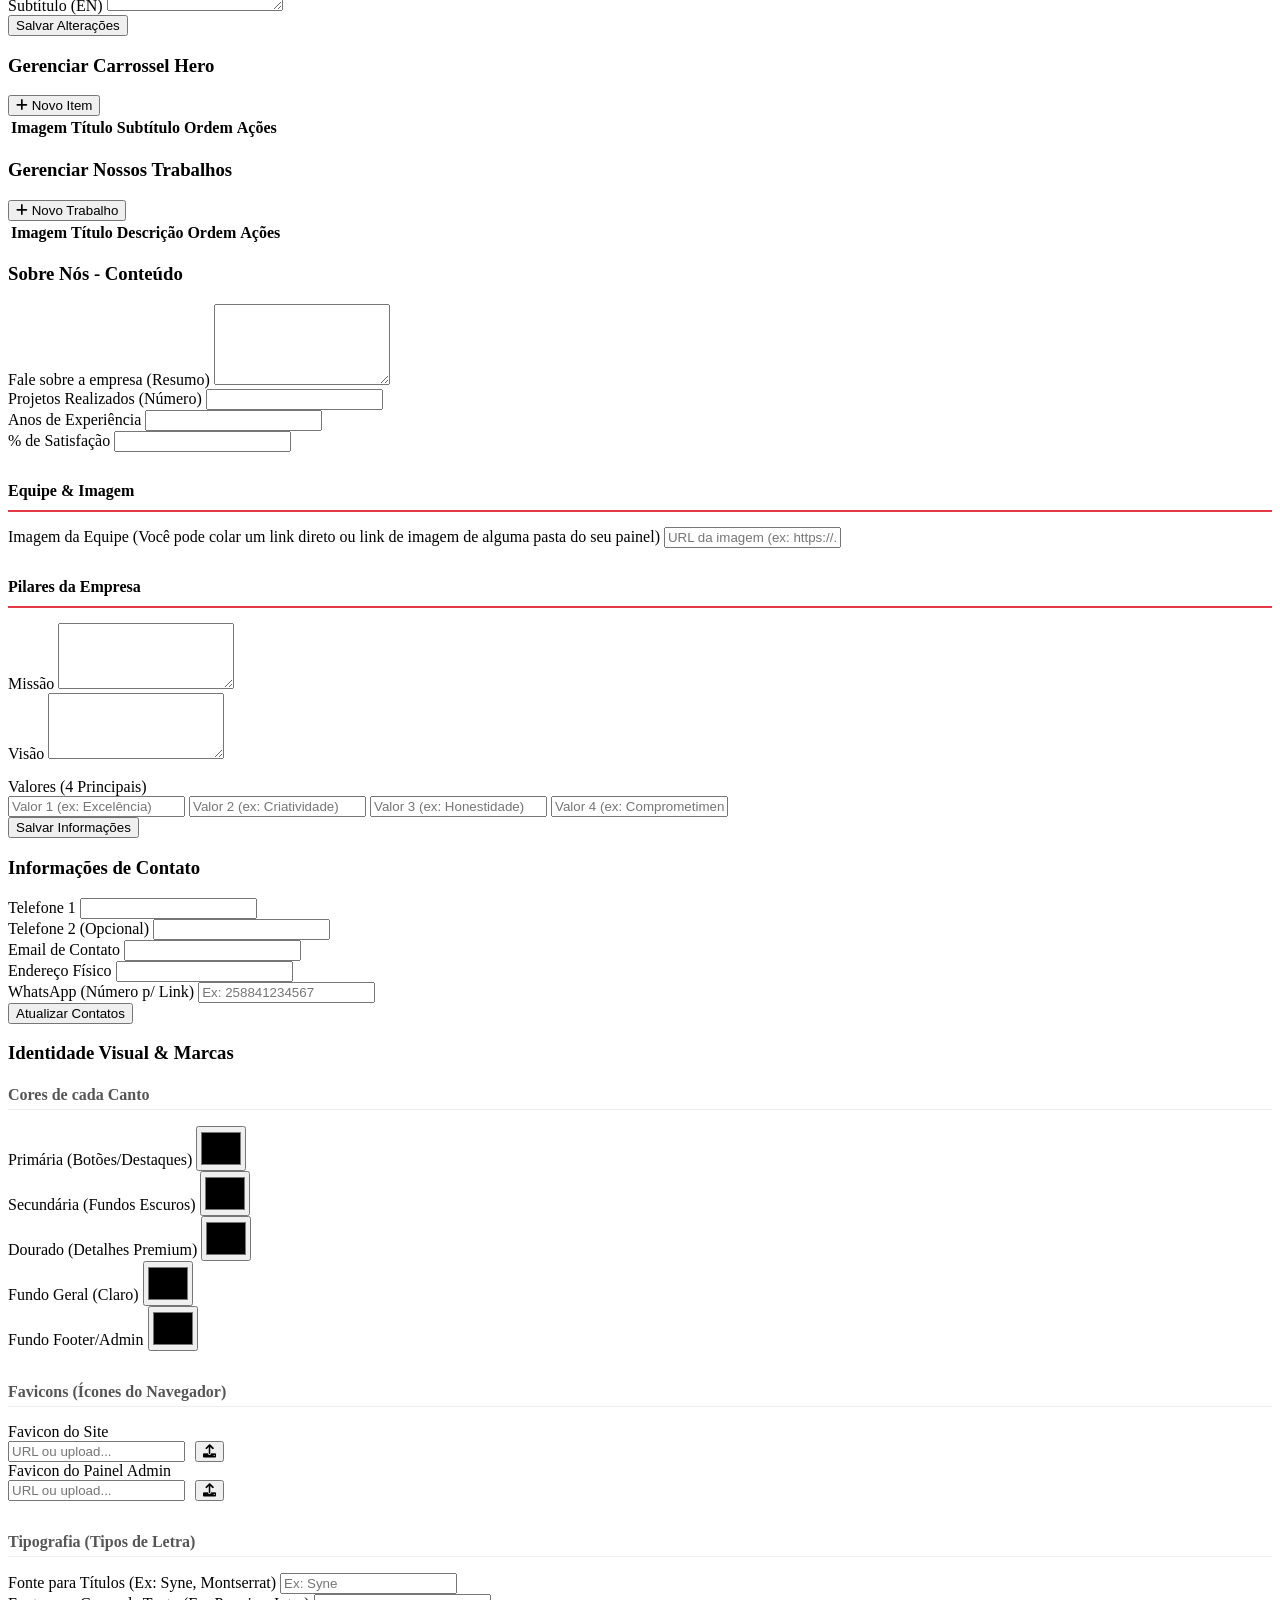
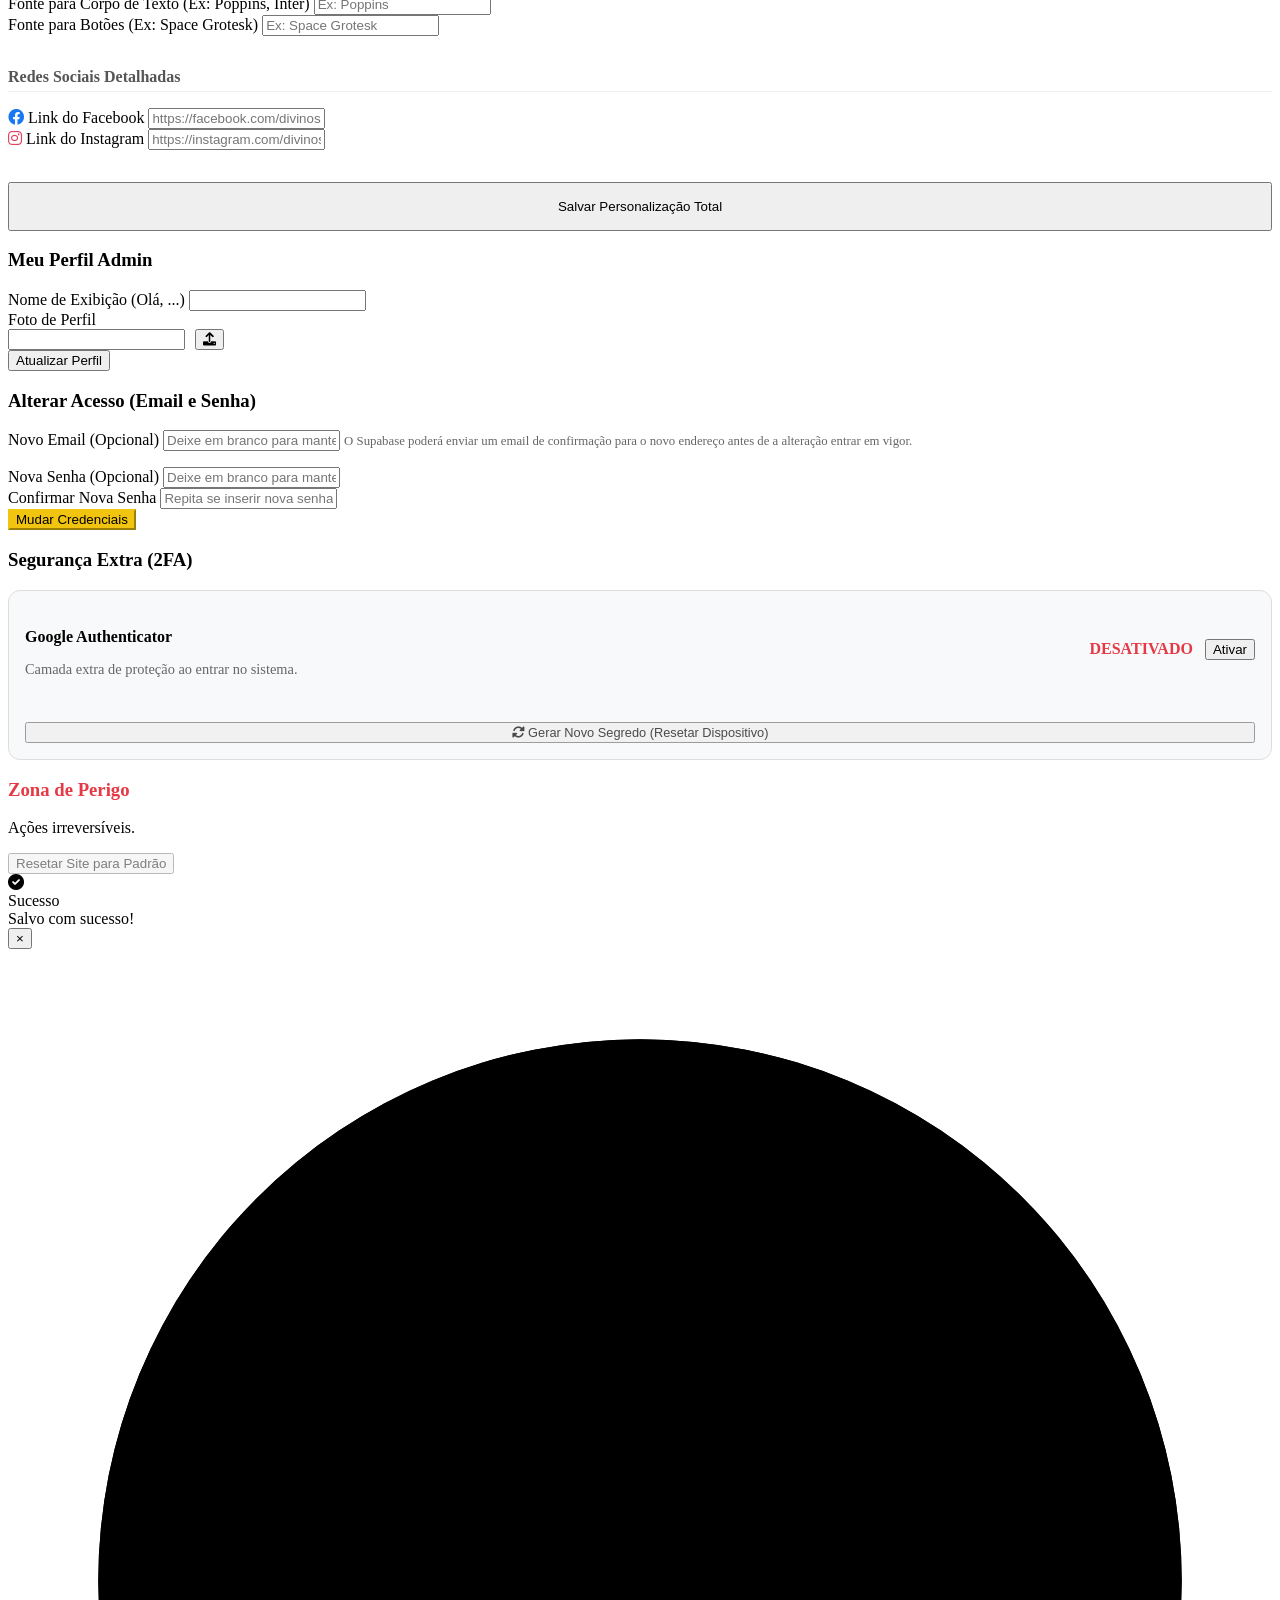
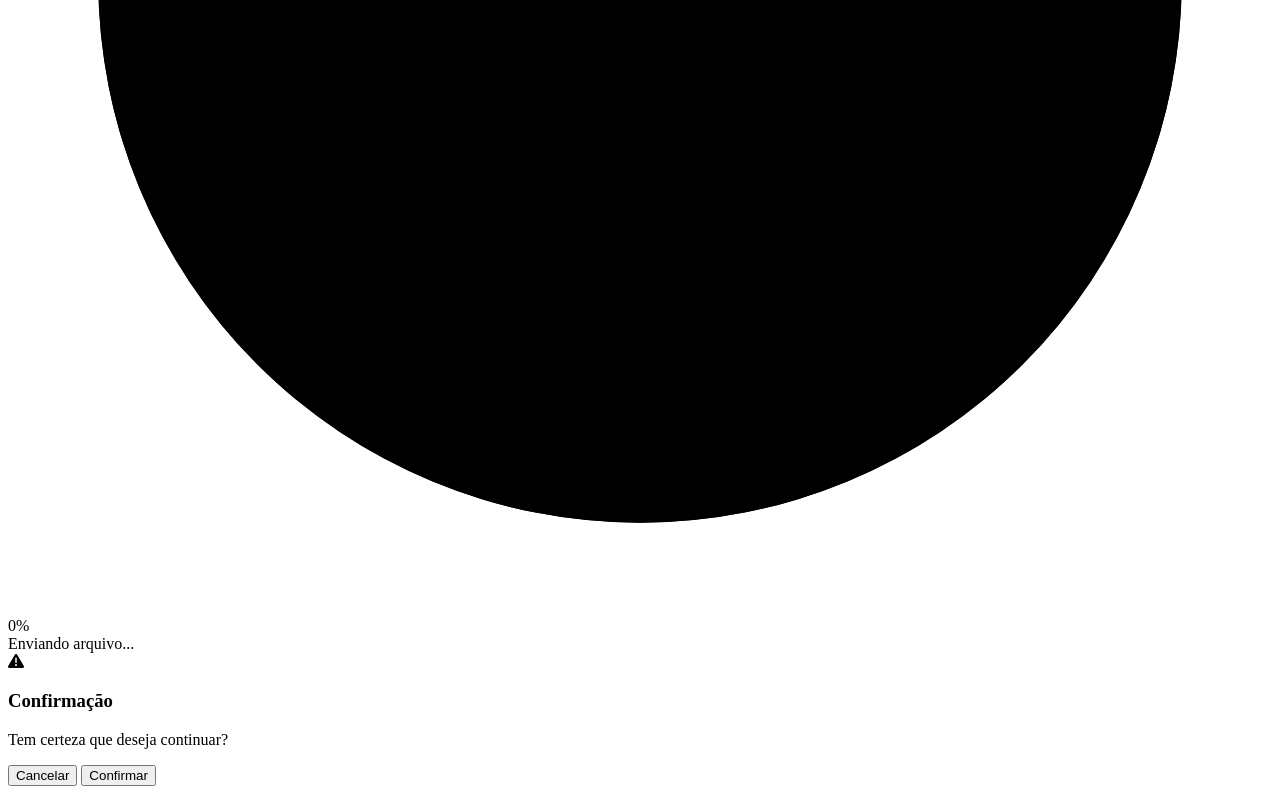
==== commit 48034396: "Otimizações e alterações gerais" ====
--- a/frontend/src/admin/dashboard.html
+++ b/frontend/src/admin/dashboard.html
@@ -611,12 +611,18 @@
                             <label style="font-weight: 600; display: block; margin-bottom: 8px;">Galeria de Imagens
                                 (Opcional)</label>
                             <div id="gallery-container"
-                                style="display: flex; flex-wrap: wrap; gap: 10px; margin-bottom: 10px;">
+                                style="display: flex; flex-wrap: wrap; gap: 10px; margin-bottom: 15px;">
                                 <!-- Gallery items thumb via JS -->
                             </div>
+                            
+                            <div style="display: flex; gap: 10px; margin-bottom: 15px;">
+                                <input type="text" id="gallery-url-input" class="form-control" placeholder="Cole o link da imagem (ex: terminando em .jpg, .png)" style="flex: 1;">
+                                <button type="button" class="btn btn-primary" onclick="addGalleryUrl()">Adicionar URL</button>
+                            </div>
+
                             <button type="button" class="btn btn-secondary"
                                 onclick="document.getElementById('file-upload-gallery').click()">
-                                <i class="fas fa-images"></i> Adicionar Foto à Galeria
+                                <i class="fas fa-upload"></i> Fazer Upload do Computador
                             </button>
                             <input type="file" id="file-upload-gallery" style="display: none;" accept="image/*"
                                 onchange="handleGalleryUpload(this)">
@@ -938,12 +944,20 @@
                 </div>
                 <form id="hero-form">
                     <div class="form-group">
-                        <label>Título Principal</label>
+                        <label>Título Principal (PT)</label>
                         <input type="text" name="hero_title" class="form-control">
                     </div>
                     <div class="form-group">
-                        <label>Subtítulo</label>
+                        <label>Título Principal (EN)</label>
+                        <input type="text" name="hero_title_en" class="form-control">
+                    </div>
+                    <div class="form-group">
+                        <label>Subtítulo (PT)</label>
                         <textarea name="hero_subtitle" class="form-control" rows="2"></textarea>
+                    </div>
+                    <div class="form-group">
+                        <label>Subtítulo (EN)</label>
+                        <textarea name="hero_subtitle_en" class="form-control" rows="2"></textarea>
                     </div>
                     <!-- Future: Hero Background Image Upload -->
                     <button type="submit" class="btn btn-primary">Salvar Alterações</button>
@@ -1136,6 +1150,35 @@
                         </div>
                     </div>
 
+                    <h4 style="margin-top: 30px; margin-bottom: 15px; border-bottom: 2px solid #e63946; padding-bottom: 10px;">Equipe & Imagem</h4>
+                    <div class="form-group">
+                        <label>Imagem da Equipe (Você pode colar um link direto ou link de imagem de alguma pasta do seu painel)</label>
+                        <input type="text" name="about_team_image" class="form-control" placeholder="URL da imagem (ex: https://...)">
+                    </div>
+
+                    <h4 style="margin-top: 30px; margin-bottom: 15px; border-bottom: 2px solid #e63946; padding-bottom: 10px;">Pilares da Empresa</h4>
+                    
+                    <div class="form-grid">
+                        <div class="form-group">
+                            <label>Missão</label>
+                            <textarea name="about_mission_text" class="form-control" rows="4"></textarea>
+                        </div>
+                        <div class="form-group">
+                            <label>Visão</label>
+                            <textarea name="about_vision_text" class="form-control" rows="4"></textarea>
+                        </div>
+                    </div>
+
+                    <div class="form-group" style="margin-top: 15px;">
+                        <label>Valores (4 Principais)</label>
+                        <div class="form-grid">
+                            <input type="text" name="about_value_1" class="form-control" placeholder="Valor 1 (ex: Excelência)">
+                            <input type="text" name="about_value_2" class="form-control" placeholder="Valor 2 (ex: Criatividade)">
+                            <input type="text" name="about_value_3" class="form-control" placeholder="Valor 3 (ex: Honestidade)">
+                            <input type="text" name="about_value_4" class="form-control" placeholder="Valor 4 (ex: Comprometimento)">
+                        </div>
+                    </div>
+
                     <button type="submit" class="btn btn-primary">Salvar Informações</button>
                 </form>
             </div>
@@ -1501,10 +1544,52 @@
         </div>
     </div>
 
-    <!-- Notification Toast -->
+    <!-- Premium Toast Notification -->
     <div id="toast" class="notification">
-        <i class="fas fa-check-circle"></i>
-        <span id="toast-msg">Salvo com sucesso!</span>
+        <div class="toast-icon"><i class="fas fa-check-circle"></i></div>
+        <div class="toast-body">
+            <div class="toast-title">Sucesso</div>
+            <div id="toast-msg">Salvo com sucesso!</div>
+        </div>
+        <button class="toast-close" onclick="document.getElementById('toast').classList.remove('show')">&times;</button>
+        <div class="toast-progress"></div>
+    </div>
+
+    <!-- Upload Progress Overlay -->
+    <div id="upload-overlay" class="upload-overlay">
+        <div class="upload-progress-card">
+            <div class="upload-progress-ring">
+                <svg viewBox="0 0 140 140">
+                    <defs>
+                        <linearGradient id="progressGradient" x1="0%" y1="0%" x2="100%" y2="100%">
+                            <stop offset="0%" style="stop-color:#1d3557"/>
+                            <stop offset="100%" style="stop-color:#457b9d"/>
+                        </linearGradient>
+                    </defs>
+                    <circle class="ring-bg" cx="70" cy="70" r="60"/>
+                    <circle class="ring-fill" id="upload-ring-fill" cx="70" cy="70" r="60"/>
+                </svg>
+                <div class="upload-progress-percent" id="upload-percent">0<span>%</span></div>
+            </div>
+            <div class="upload-progress-label" id="upload-label">Enviando arquivo...</div>
+            <div class="upload-progress-filename" id="upload-filename"></div>
+        </div>
+    </div>
+
+    <!-- Beautiful Popup / Confirm Dialog -->
+    <div id="dvn-popup-overlay" class="dvn-popup-overlay">
+        <div class="dvn-popup">
+            <div class="dvn-popup-icon" id="dvn-popup-icon"><i class="fas fa-exclamation-triangle"></i></div>
+            <h3 id="dvn-popup-title">Confirmação</h3>
+            <p id="dvn-popup-message">Tem certeza que deseja continuar?</p>
+            <div id="dvn-popup-input-wrapper" style="display:none;">
+                <input type="text" class="dvn-popup-input" id="dvn-popup-input" placeholder="">
+            </div>
+            <div class="dvn-popup-actions" id="dvn-popup-actions">
+                <button class="btn-popup-cancel" id="dvn-popup-cancel">Cancelar</button>
+                <button class="btn-popup-confirm" id="dvn-popup-confirm">Confirmar</button>
+            </div>
+        </div>
     </div>
 
     <!-- Additional Styles -->
@@ -1590,10 +1675,12 @@
 
 
     <!-- Scripts -->
+    <!-- TUS Client for Large Resumable Uploads -->
+    <script src="https://cdn.jsdelivr.net/npm/tus-js-client@latest/dist/tus.min.js"></script>
     <script src="https://cdn.jsdelivr.net/npm/@supabase/supabase-js@2"></script>
     <script src="../js/supabase-config.js?v=21"></script>
 
-    <script src="js/app.js?v=24"></script>
+    <script src="js/app.js?v=25"></script>
 </body>
 
 </html>
